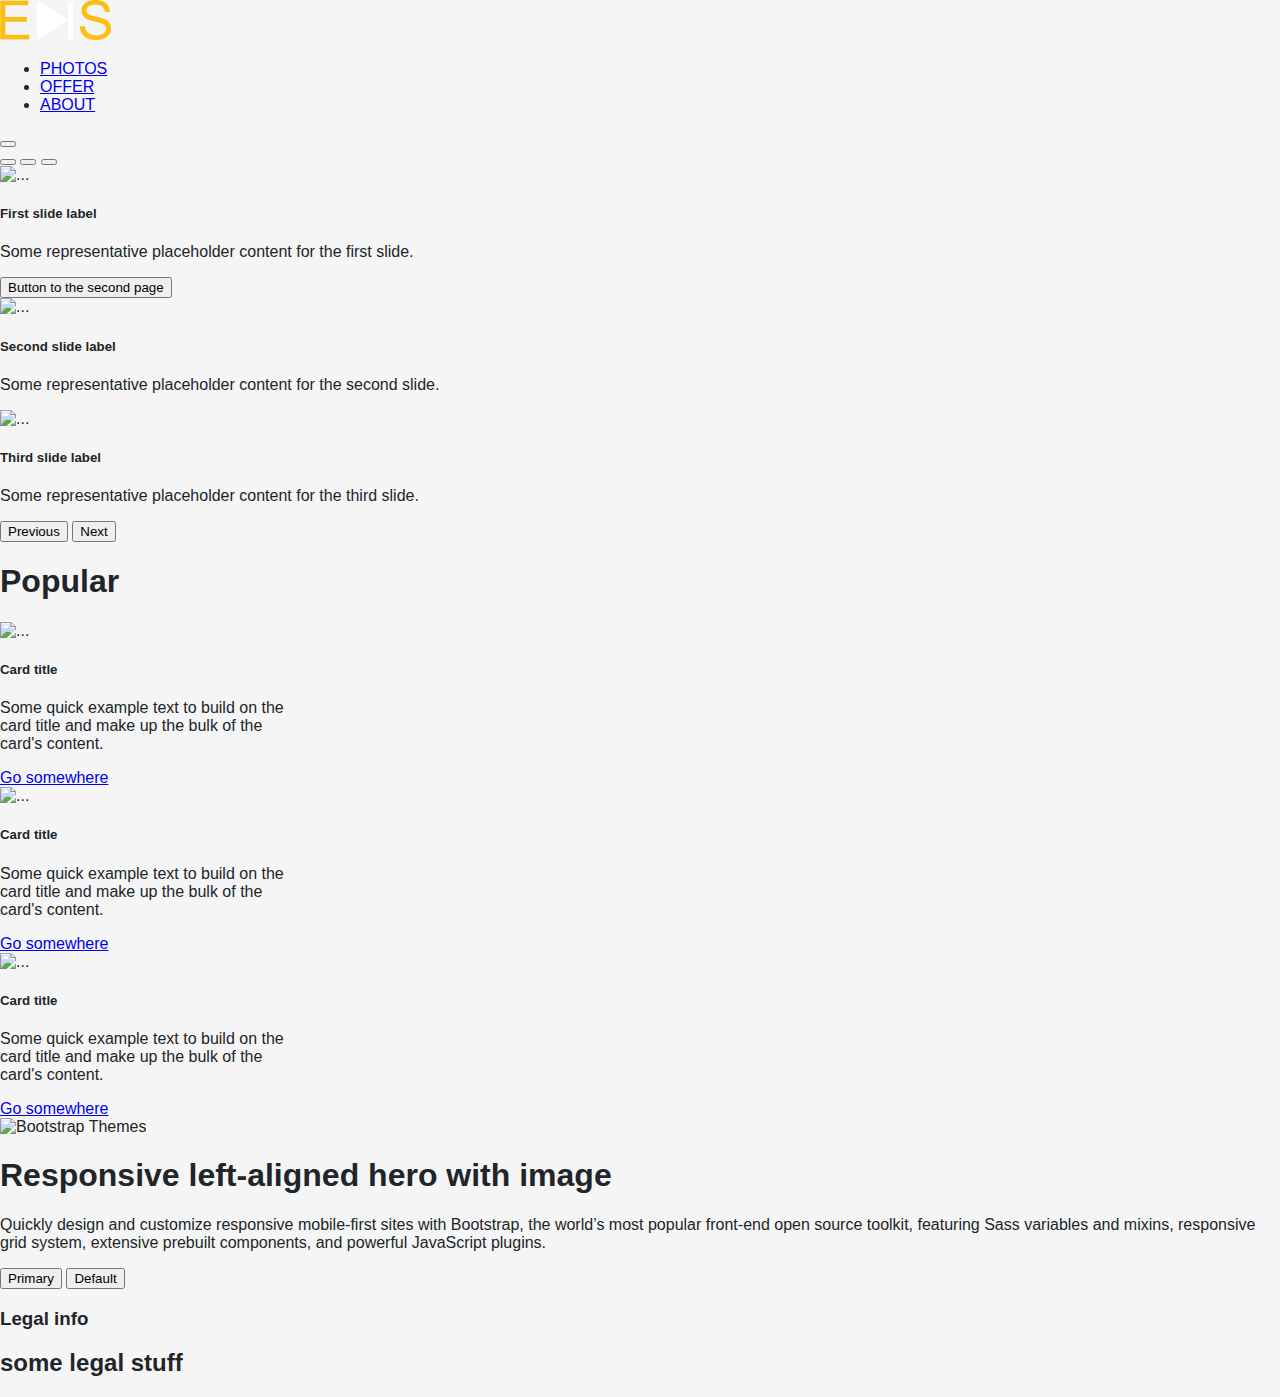
==== index.html @ c1e660cf "gfgf" ====
<!DOCTYPE html>
<html lang="en">

<head>
  <meta charset="UTF-8">
  <meta name="viewport" content="width=device-width, initial-scale=1.0">
  <title>EDIS - Electronic Data interchange Shop</title>
  <!-- favicon -->
  <link rel="shortcut icon" href="assets/img/favico.png" type="image/x-icon">

  <!-- main CSS -->
  <link rel="stylesheet" href="css/style.css">
  <!-- Bootstrap -->
  <link href="https://cdn.jsdelivr.net/npm/bootstrap@5.3.2/dist/css/bootstrap.min.css" rel="stylesheet" integrity="sha384-T3c6CoIi6uLrA9TneNEoa7RxnatzjcDSCmG1MXxSR1GAsXEV/Dwwykc2MPK8M2HN" crossorigin="anonymous">
  <script src="https://cdn.jsdelivr.net/npm/bootstrap@5.3.2/dist/js/bootstrap.bundle.min.js" integrity="sha384-C6RzsynM9kWDrMNeT87bh95OGNyZPhcTNXj1NW7RuBCsyN/o0jlpcV8Qyq46cDfL" crossorigin="anonymous" async></script>
  <!-- JQuerry -->
  <script src="https://ajax.googleapis.com/ajax/libs/jquery/3.7.1/jquery.min.js"></script>
  </head>
    
  <body>
    <!-- navbar -->
    <nav class="navbar navbar-expand-lg bg-body-tertiary" data-bs-theme="dark">
      <div class="container-xl">
        <a class="navbar-brand" href="#"><img src="/assets/img/EDIS_logo.png" height="40px"></a>
        
        <div class="display-flex justify-content-end">
        <div class="collapse navbar-collapse" id="navbarSupportedContent">
          <ul class="navbar-nav me-auto mb-2 mb-lg-0">
            <li class="nav-item">
              <a class="nav-link text-warning" href="#">PHOTOS</a>
            </li>
            <li class="nav-item">
              <a class="nav-link text-warning" href="#">OFFER</a>
            </li>
            <li class="nav-item">
              <a class="nav-link text-warning" href="#">ABOUT</a>
            </li>
          </ul>
        </div>
        <button class="navbar-toggler" type="button" data-bs-toggle="collapse" data-bs-target="#navbarSupportedContent" aria-controls="navbarSupportedContent" aria-expanded="false" aria-label="Toggle navigation">
          <span class="navbar-toggler-icon"></span>
        </button>
        </div>
      </div>
    </nav>

    <div class="container-xxl">
      <!-- hero section -->
      <div id="carouselExampleCaptions" class="carousel slide">
        <div class="carousel-indicators">
          <button type="button" data-bs-target="#carouselExampleCaptions" data-bs-slide-to="0" class="active" aria-current="true" aria-label="Slide 1"></button>
          <button type="button" data-bs-target="#carouselExampleCaptions" data-bs-slide-to="1" aria-label="Slide 2"></button>
          <button type="button" data-bs-target="#carouselExampleCaptions" data-bs-slide-to="2" aria-label="Slide 3"></button>
        </div>
        <div class="carousel-inner">
          <div class="carousel-item active">
            <img src="assets/img/christopher-gower-_aXa21cf7rY-unsplash.jpg" class="d-block w-100 c-image" alt="...">
            <div class="carousel-caption d-none d-md-block">
              <h5>First slide label</h5>
              <p>Some representative placeholder content for the first slide.</p>
              <a href="product-page.html">
                <button class="btn btn-outline-warning">Button to the second page</button>
              </a>
            </div>
          </div>
          <div class="carousel-item">
            <img src="assets/img/davide-boscolo-gz9njd0zYbQ-unsplash.jpg" class="d-block w-100 c-image" alt="...">
            <div class="carousel-caption d-none d-md-block">
              <h5>Second slide label</h5>
              <p>Some representative placeholder content for the second slide.</p>
            </div>
          </div>
          <div class="carousel-item">
            <img src="assets/img/dai-ogxlyCA1BQc-unsplash.jpg" class="d-block w-100 c-image" alt="...">
            <div class="carousel-caption d-none d-md-block">
              <h5>Third slide label</h5>
              <p>Some representative placeholder content for the third slide.</p>
            </div>
          </div>
        </div>
        <button class="carousel-control-prev" type="button" data-bs-target="#carouselExampleCaptions" data-bs-slide="prev">
          <span class="carousel-control-prev-icon" aria-hidden="true"></span>
          <span class="visually-hidden">Previous</span>
        </button>
        <button class="carousel-control-next" type="button" data-bs-target="#carouselExampleCaptions" data-bs-slide="next">
          <span class="carousel-control-next-icon" aria-hidden="true"></span>
          <span class="visually-hidden">Next</span>
        </button>
      </div>

      <div class="container-fluid py-5 row justify-content-evenly">

        <h1 class="text-center my-5">Popular</h1>

        <div class="card" style="width: 18rem;">
          <img src="/assets/img/dai-ogxlyCA1BQc-unsplash.jpg" class="card-img-top" alt="...">
          <div class="card-body">
            <h5 class="card-title">Card title</h5>
            <p class="card-text">Some quick example text to build on the card title and make up the bulk of the card's content.</p>
            <a href="#" class="btn btn-warning">Go somewhere</a>
          </div>
        </div>
        <div class="card" style="width: 18rem;">
          <img src="/assets/img/dai-ogxlyCA1BQc-unsplash.jpg" class="card-img-top" alt="...">
          <div class="card-body">
            <h5 class="card-title">Card title</h5>
            <p class="card-text">Some quick example text to build on the card title and make up the bulk of the card's content.</p>
            <a href="#" class="btn btn-warning">Go somewhere</a>
          </div>
        </div>
        <div class="card" style="width: 18rem;">
          <img src="/assets/img/dai-ogxlyCA1BQc-unsplash.jpg" class="card-img-top" alt="...">
          <div class="card-body">
            <h5 class="card-title">Card title</h5>
            <p class="card-text">Some quick example text to build on the card title and make up the bulk of the card's content.</p>
            <a href="#" class="btn btn-warning">Go somewhere</a>
          </div>
        </div>
      </div>

      <div class="container-xxl p-5">
        <div class="container px-4 py-5">
          <div class="row flex-lg-row-reverse align-items-center g-5 py-5">
            <div class="col-10 col-sm-8 col-lg-6">
              <img src="/assets/img/davide-boscolo-gz9njd0zYbQ-unsplash.jpg" class="d-block mx-lg-auto img-fluid" alt="Bootstrap Themes" width="700" height="500" loading="lazy">
            </div>
            <div class="col-lg-6">
              <h1 class="display-5 fw-bold text-body-emphasis lh-1 mb-3">Responsive left-aligned hero with image</h1>
              <p class="lead">Quickly design and customize responsive mobile-first sites with Bootstrap, the world’s most popular front-end open source toolkit, featuring Sass variables and mixins, responsive grid system, extensive prebuilt components, and powerful JavaScript plugins.</p>
              <div class="d-grid gap-2 d-md-flex justify-content-md-start">
                <button type="button" class="btn btn-warning btn-lg px-4 me-md-2">Primary</button>
                <button type="button" class="btn btn-outline-warning btn-lg px-4">Default</button>
              </div>
            </div>
          </div>
        </div>
      </div>

    </div>

    <!-- footer -->
    <div class="container-fluid bg-body-tertiary py-3" data-bs-theme="dark">
        <div class="container-xxl">
        <h3 class="text-warning">Legal info</h3>
        <h2 class="h6 text-secondary">some legal stuff</h2>
      </div>
    </div>
  </body>

</html>
---- css/style.css ----
@font-face {
    font-family: 'Poppins';
    src: url('../fonts/Poppins/Poppins-Regular.ttf') format('truetype');
    font-weight: normal;
    font-style: normal;
}

@font-face {
    font-family: 'Poppins';
    src: url('../fonts/Poppins/Poppins-Bold.ttf') format('truetype');
    font-weight: bold;
    font-style: normal;
}

@font-face {
    font-family: 'Poppins';
    src: url('../fonts/Poppins/Poppins-Italic.ttf') format('truetype');
    font-weight: normal;
    font-style: italic;
}

@font-face {
    font-family: 'Poppins';
    src: url('../fonts/Poppins/Poppins-BoldItalic.ttf') format('truetype');
    font-weight: bold;
    font-style: italic;
}

body {
    background-color: #f5f5f5;
    font-family: 'Poppins', sans-serif;
    font-size: 16px;
    color: #212529;
    margin: 0;
    padding: 0;
    overflow-x: hidden;
}
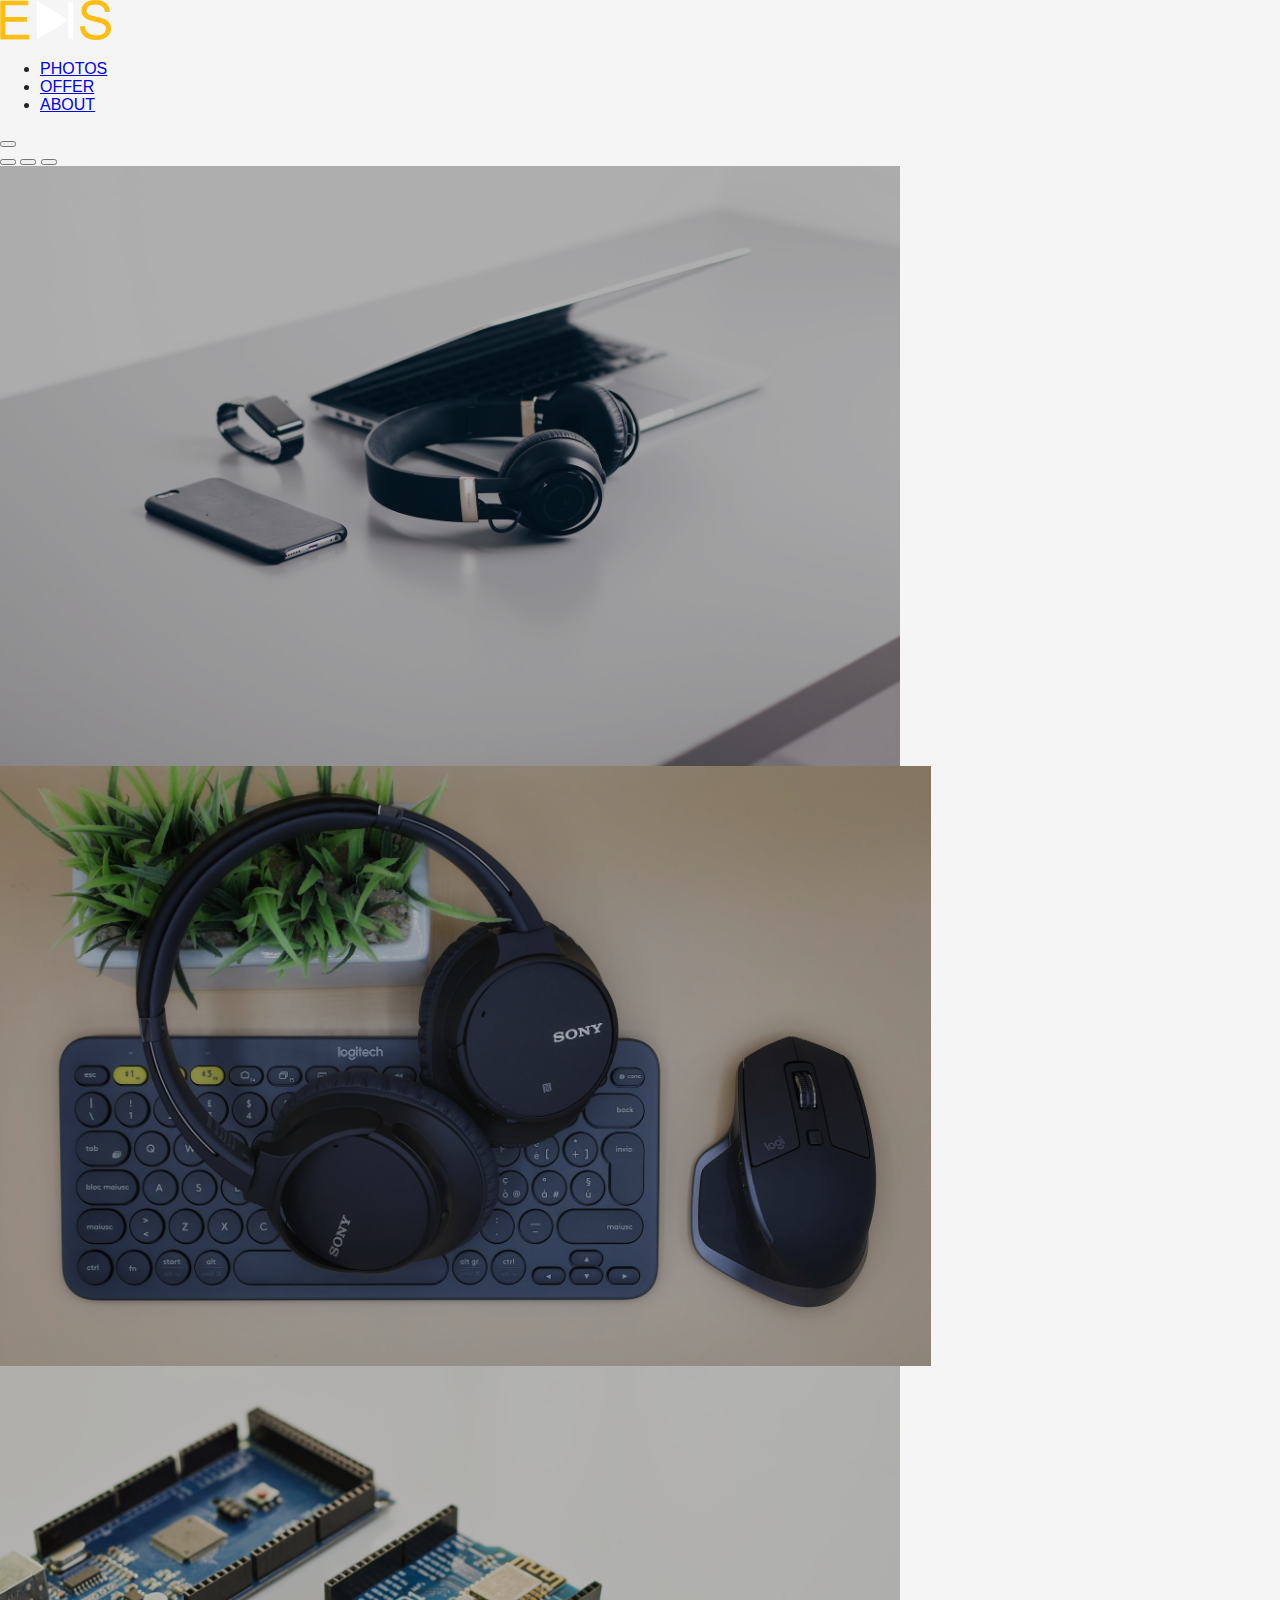
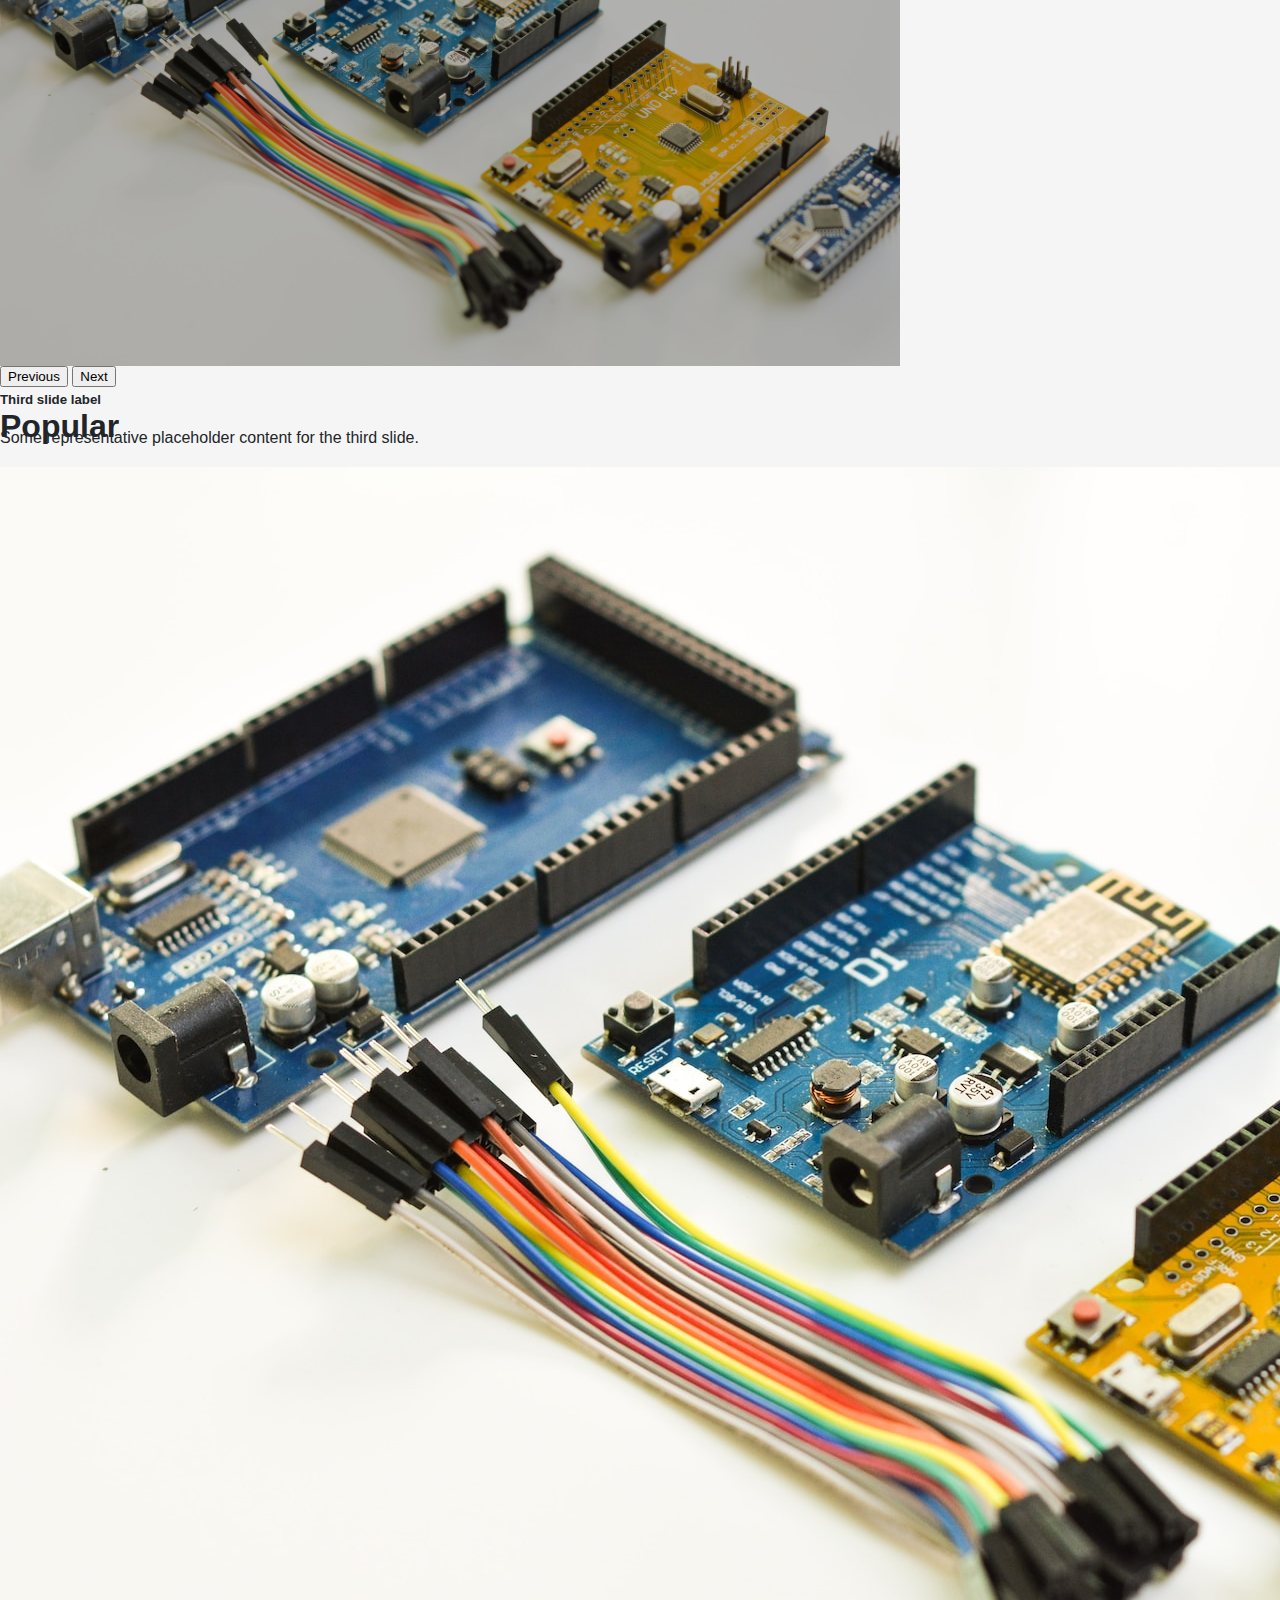
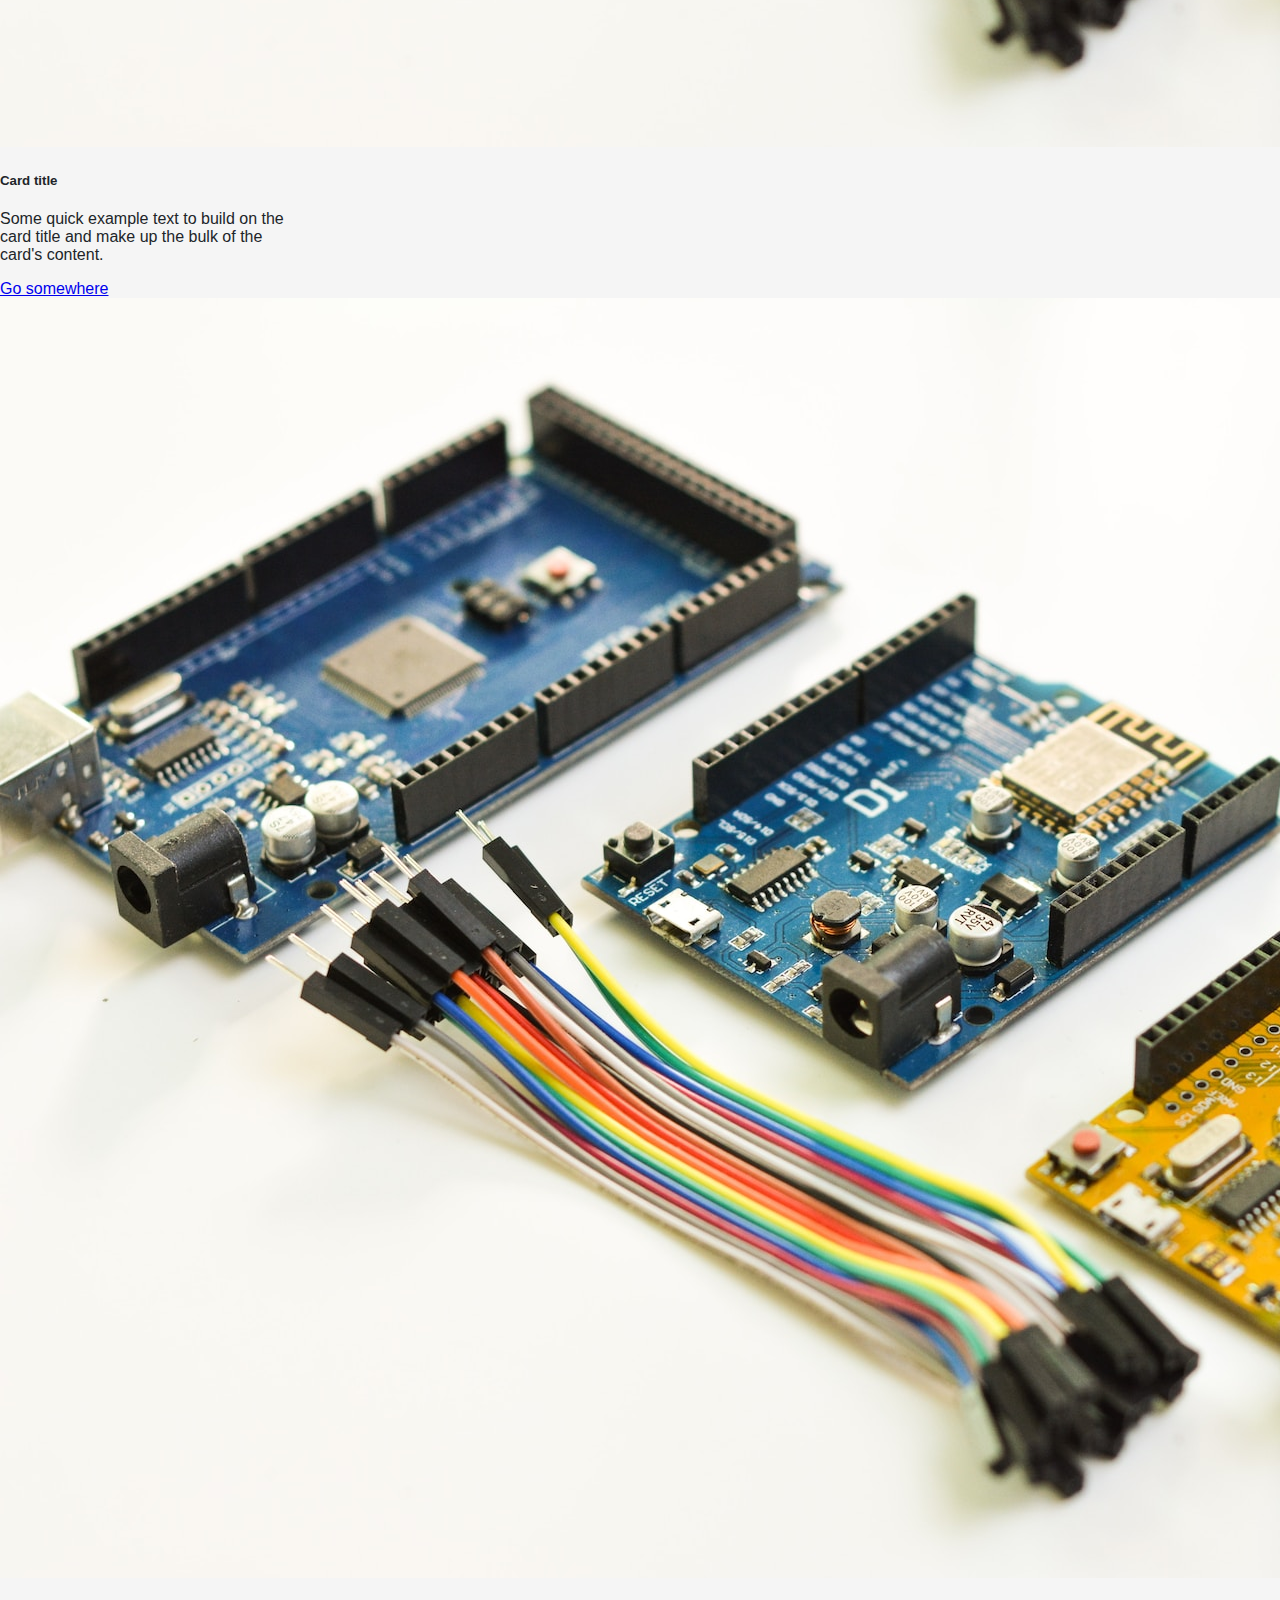
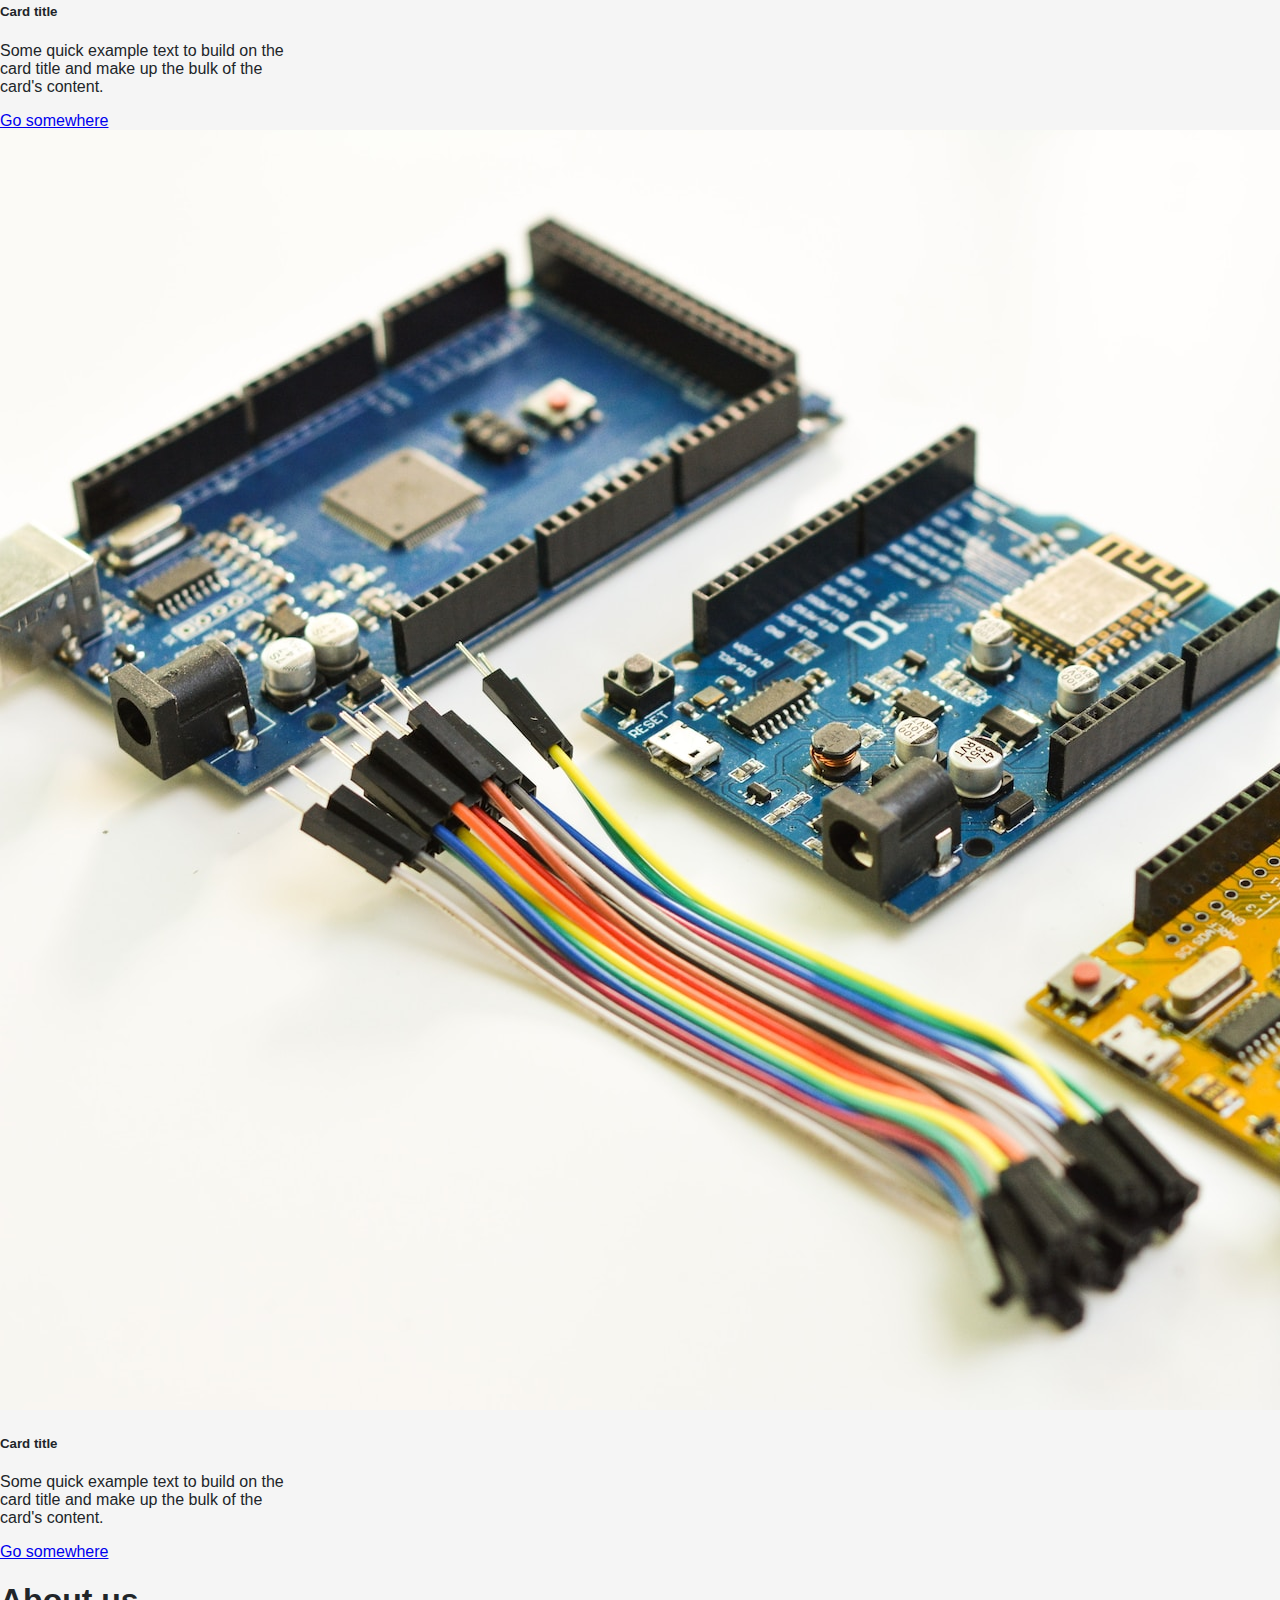
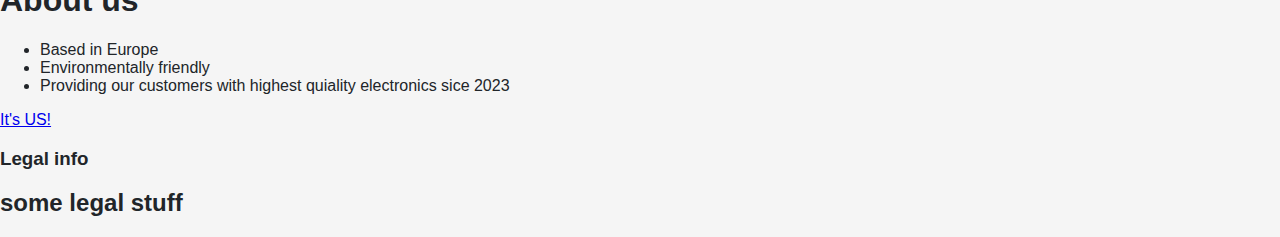
==== commit 8f684e8a: "reversed fixed-bottom" ====
--- a/index.html
+++ b/index.html
@@ -26,14 +26,14 @@
         <div class="display-flex justify-content-end">
         <div class="collapse navbar-collapse" id="navbarSupportedContent">
           <ul class="navbar-nav me-auto mb-2 mb-lg-0">
-            <li class="nav-item">
-              <a class="nav-link text-warning" href="#">PHOTOS</a>
+            <li class="nav-item lead">
+              <a class="nav-link n-item text-warning" href="#">PHOTOS</a>
             </li>
-            <li class="nav-item">
-              <a class="nav-link text-warning" href="#">OFFER</a>
+            <li class="nav-item lead">
+              <a class="nav-link n-item text-warning" href="#">OFFER</a>
             </li>
-            <li class="nav-item">
-              <a class="nav-link text-warning" href="#">ABOUT</a>
+            <li class="nav-item lead">
+              <a class="nav-link n-item text-warning" href="#">ABOUT</a>
             </li>
           </ul>
         </div>
@@ -56,10 +56,10 @@
           <div class="carousel-item active">
             <img src="assets/img/christopher-gower-_aXa21cf7rY-unsplash.jpg" class="d-block w-100 c-image" alt="...">
             <div class="carousel-caption d-none d-md-block">
-              <h5>First slide label</h5>
-              <p>Some representative placeholder content for the first slide.</p>
+              <h5>World-class seller!</h5>
+              <p class="my-1">The data shows that YOU can trust US</p>
               <a href="product-page.html">
-                <button class="btn btn-outline-warning">Button to the second page</button>
+                <button class="btn btn-lg btn-outline-warning my-3">Learn more</button>
               </a>
             </div>
           </div>
@@ -90,7 +90,7 @@
 
       <div class="container-fluid py-5 row justify-content-evenly">
 
-        <h1 class="text-center my-5">Popular</h1>
+        <h1 class="text-center my-5 display-1">Popular</h1>
 
         <div class="card" style="width: 18rem;">
           <img src="/assets/img/dai-ogxlyCA1BQc-unsplash.jpg" class="card-img-top" alt="...">
@@ -120,18 +120,14 @@
 
       <div class="container-xxl p-5">
         <div class="container px-4 py-5">
-          <div class="row flex-lg-row-reverse align-items-center g-5 py-5">
-            <div class="col-10 col-sm-8 col-lg-6">
-              <img src="/assets/img/davide-boscolo-gz9njd0zYbQ-unsplash.jpg" class="d-block mx-lg-auto img-fluid" alt="Bootstrap Themes" width="700" height="500" loading="lazy">
-            </div>
-            <div class="col-lg-6">
-              <h1 class="display-5 fw-bold text-body-emphasis lh-1 mb-3">Responsive left-aligned hero with image</h1>
-              <p class="lead">Quickly design and customize responsive mobile-first sites with Bootstrap, the world’s most popular front-end open source toolkit, featuring Sass variables and mixins, responsive grid system, extensive prebuilt components, and powerful JavaScript plugins.</p>
-              <div class="d-grid gap-2 d-md-flex justify-content-md-start">
-                <button type="button" class="btn btn-warning btn-lg px-4 me-md-2">Primary</button>
-                <button type="button" class="btn btn-outline-warning btn-lg px-4">Default</button>
-              </div>
-            </div>
+          <div class="b-img rounded display-flex p-5">
+            <h1 class="display-1 text-light">About us</h1>
+            <ul class="text-light h2">
+              <li>Based in Europe</li>
+              <li>Environmentally friendly</li>
+              <li>Providing our customers with highest quiality electronics sice 2023</li>
+            </ul>
+            <a href="#" class="btn btn-lg btn-warning my-5">It's US!</a>
           </div>
         </div>
       </div>
--- a/css/style.css
+++ b/css/style.css
@@ -34,4 +34,14 @@
     margin: 0;
     padding: 0;
     overflow-x: hidden;
+}
+
+.carousel-item {
+    height: 600px;
+}
+
+.c-image {
+    height: 100%;
+    object-fit: cover;
+    filter: brightness(0.7);
 }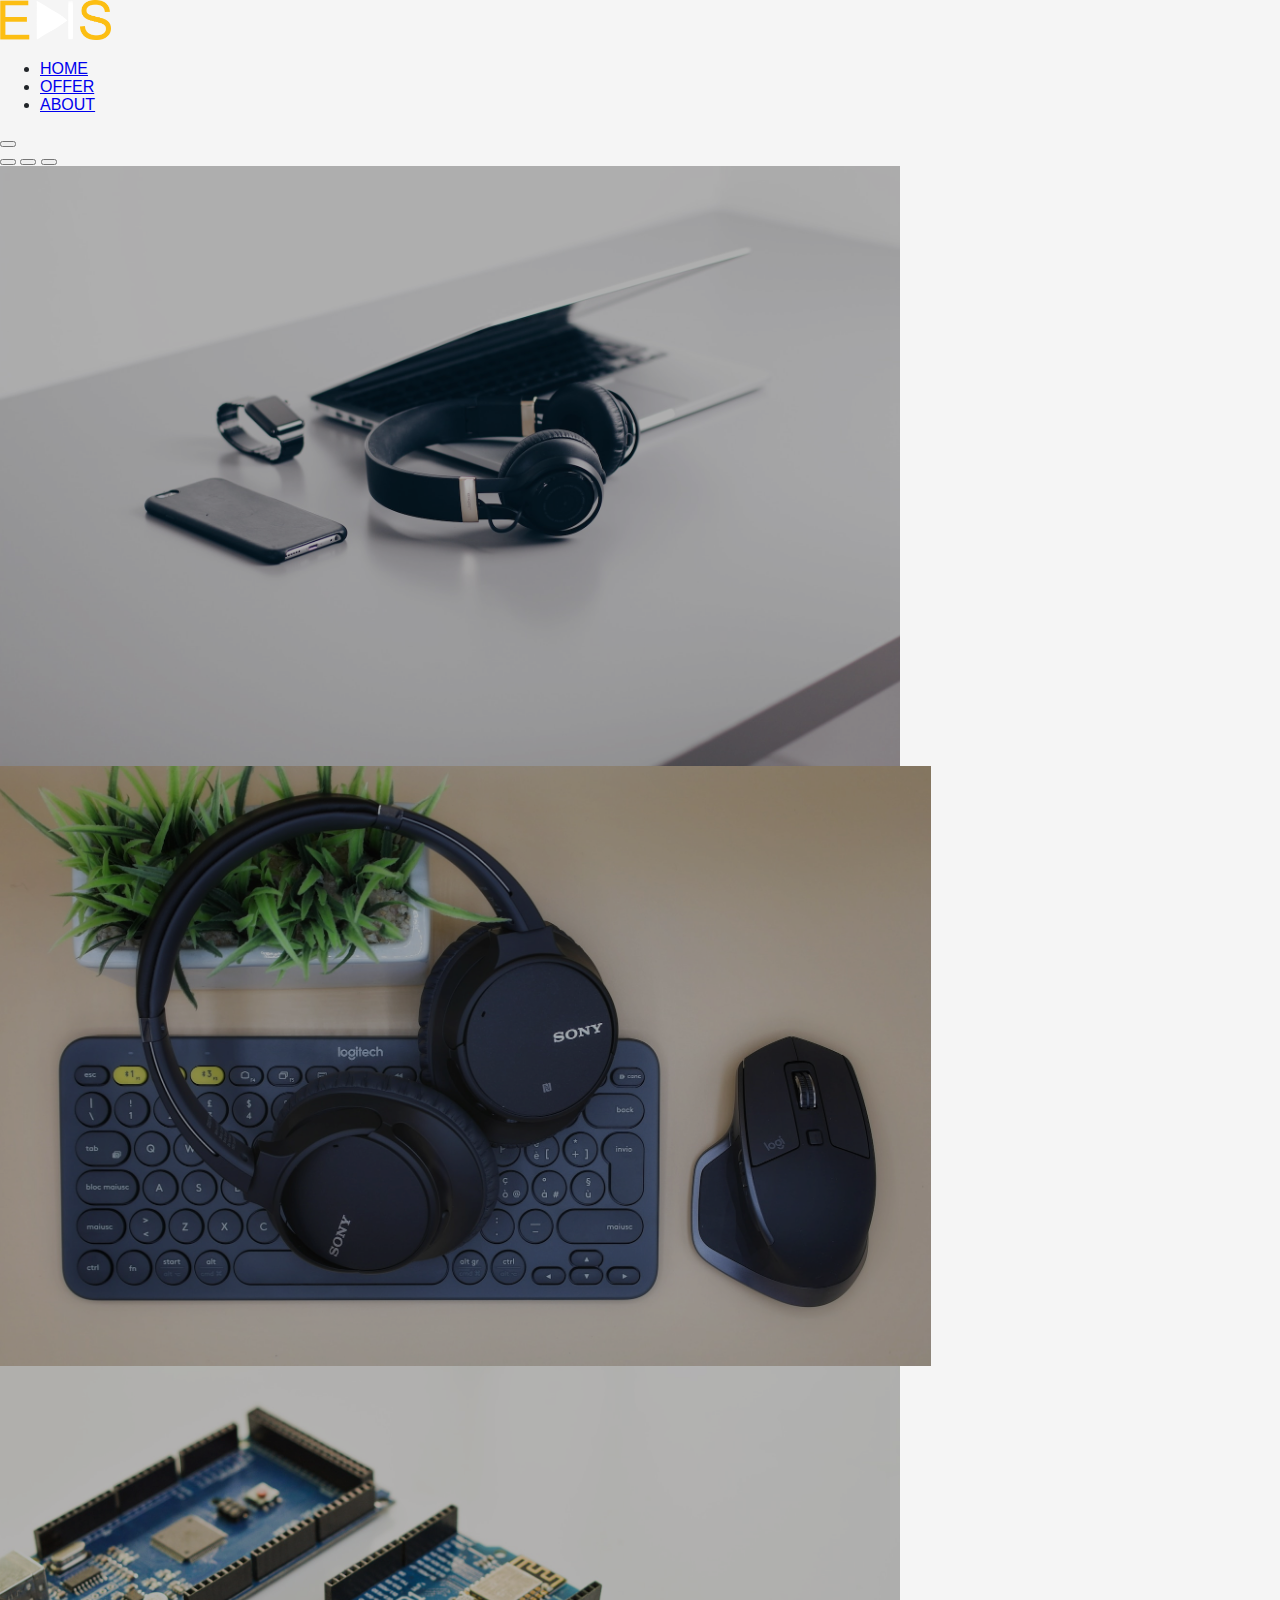
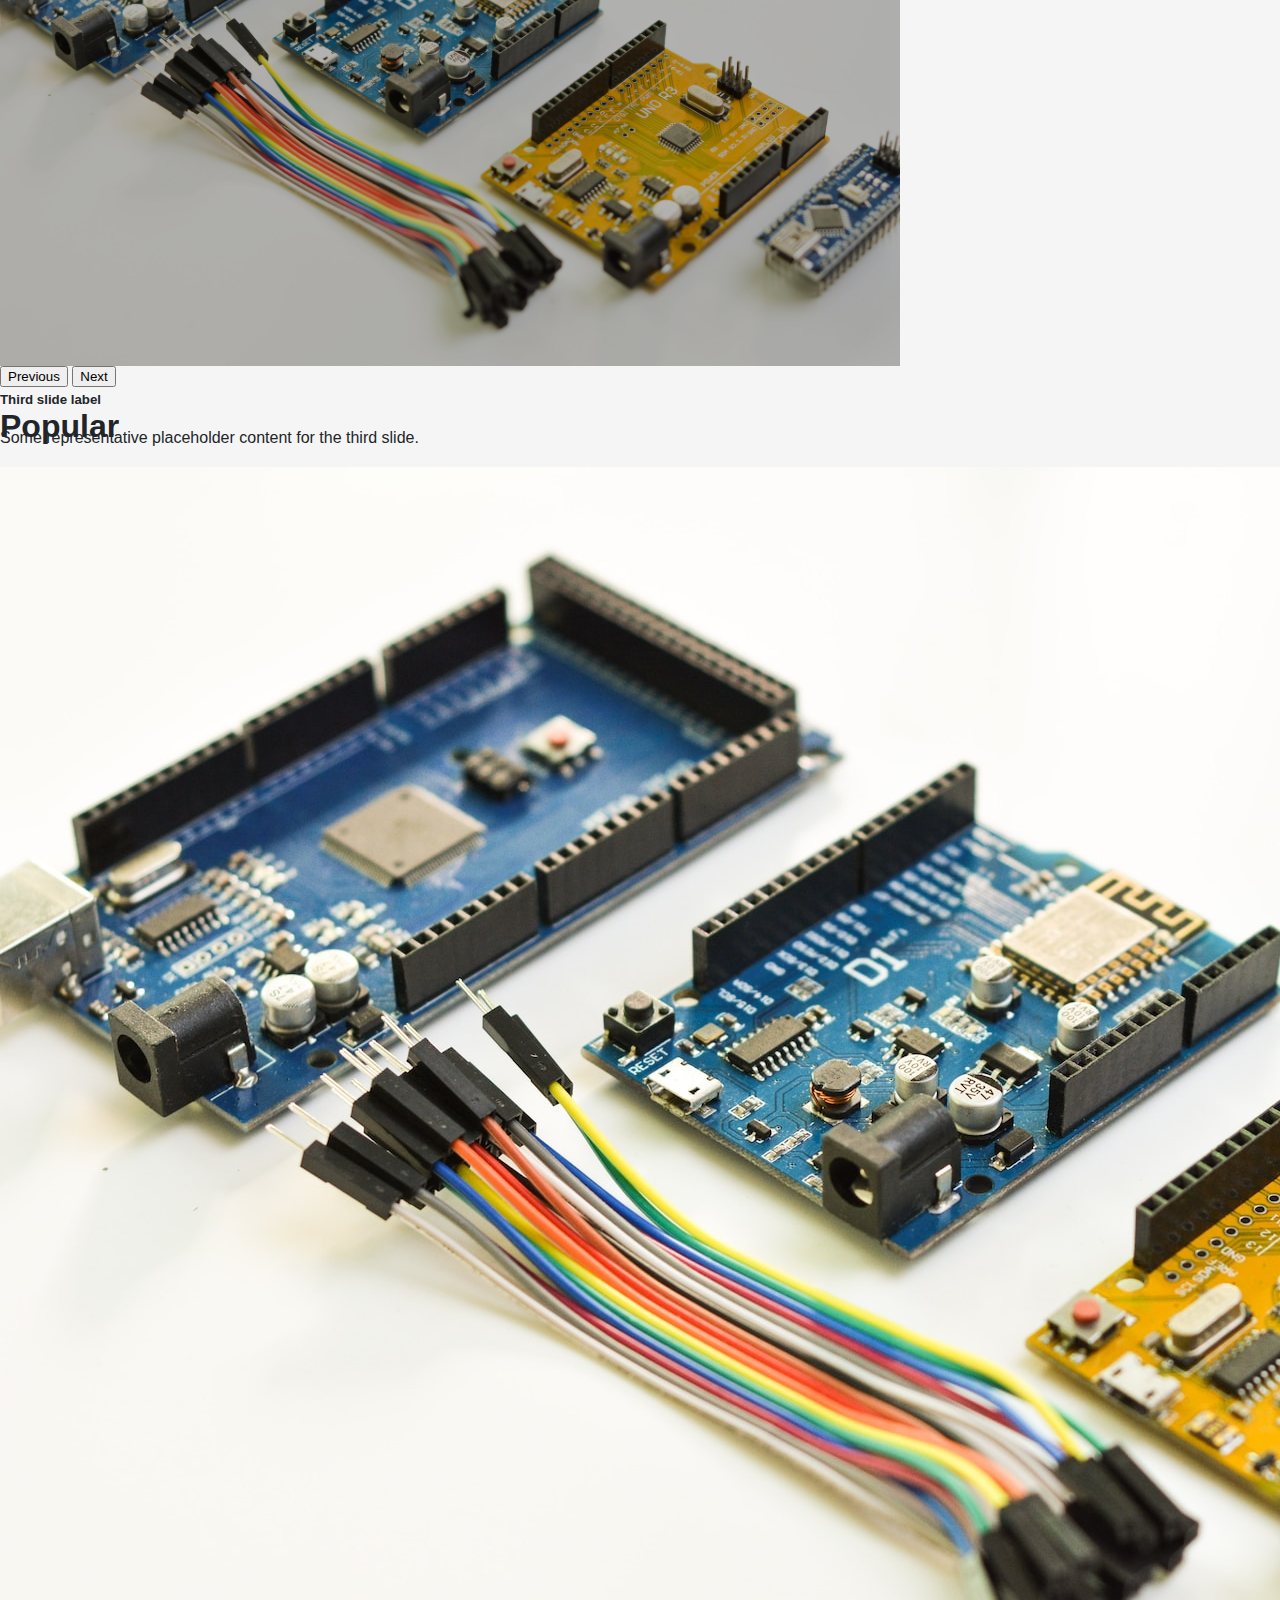
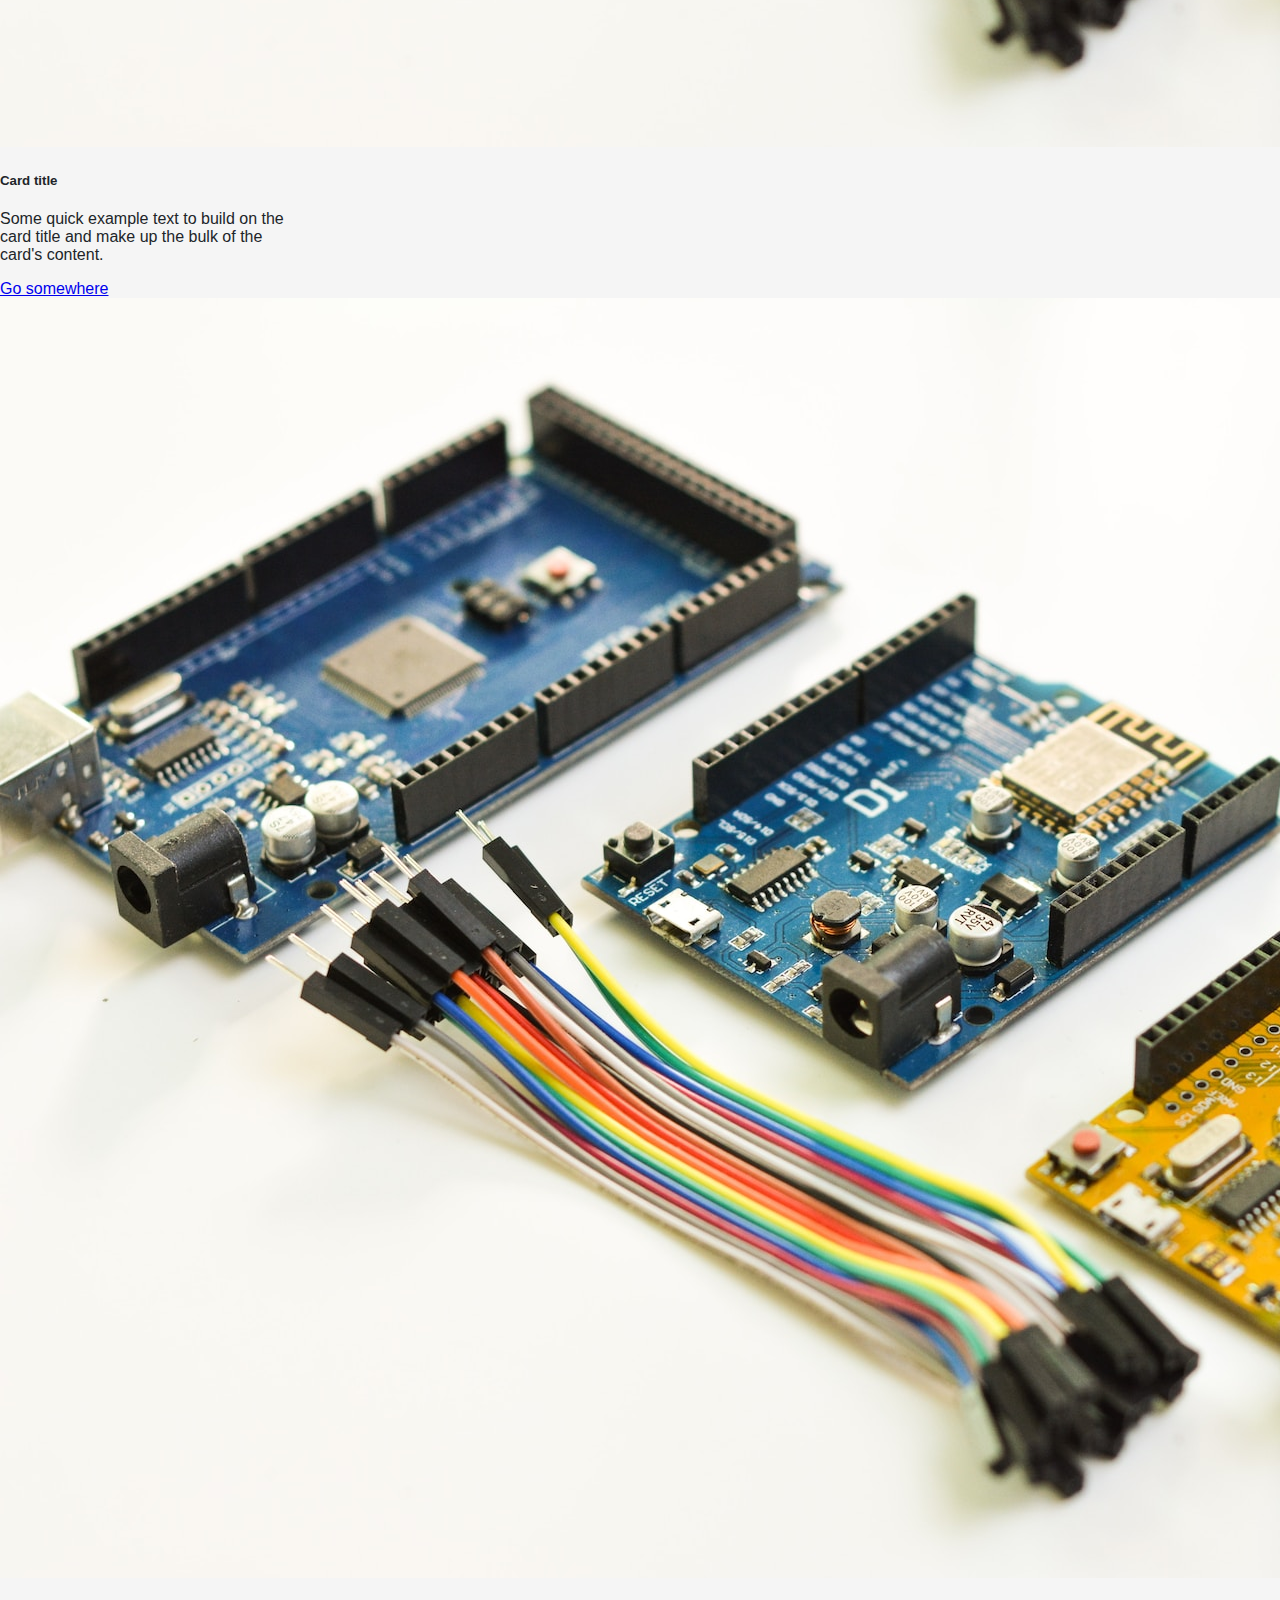
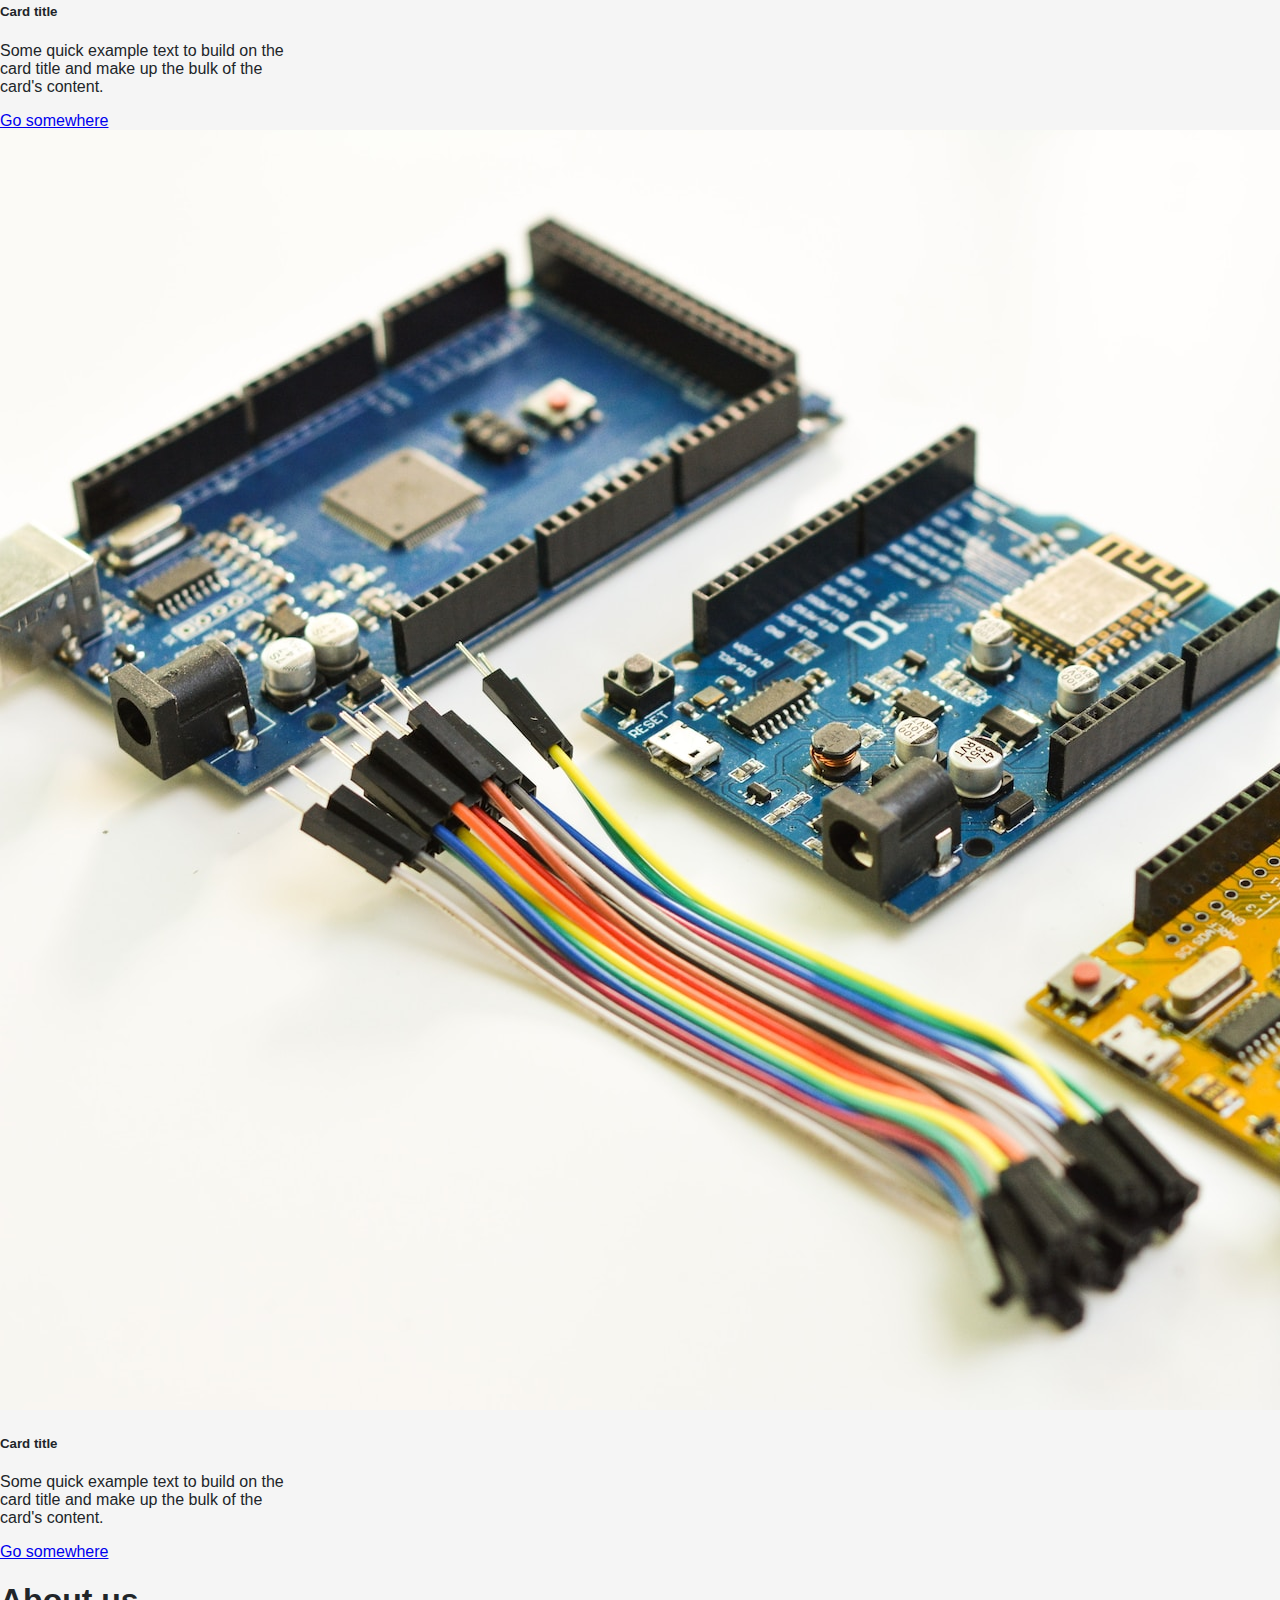
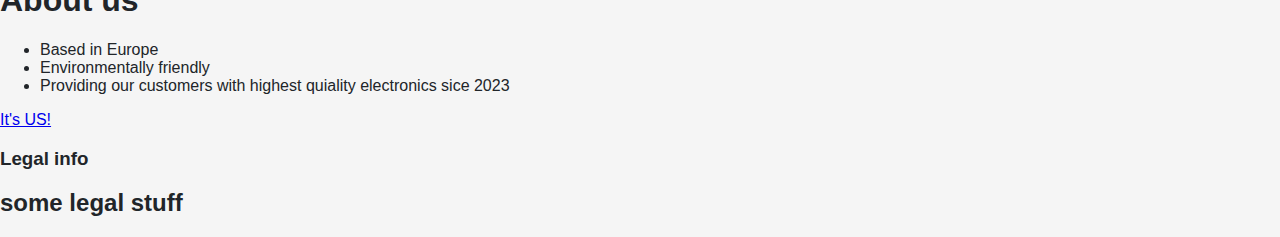
==== commit ca9c8bf4: "changed photos to home in navbars" ====
--- a/index.html
+++ b/index.html
@@ -21,19 +21,19 @@
     <!-- navbar -->
     <nav class="navbar navbar-expand-lg bg-body-tertiary" data-bs-theme="dark">
       <div class="container-xl">
-        <a class="navbar-brand" href="#"><img src="/assets/img/EDIS_logo.png" height="40px"></a>
+        <a class="navbar-brand" href="/index.html"><img src="/assets/img/EDIS_logo.png" height="40px"></a>
         
         <div class="display-flex justify-content-end">
         <div class="collapse navbar-collapse" id="navbarSupportedContent">
           <ul class="navbar-nav me-auto mb-2 mb-lg-0">
             <li class="nav-item lead">
-              <a class="nav-link n-item text-warning" href="#">PHOTOS</a>
+              <a class="nav-link n-item text-warning" href="/index.html">HOME</a>
             </li>
             <li class="nav-item lead">
-              <a class="nav-link n-item text-warning" href="#">OFFER</a>
+              <a class="nav-link n-item text-warning" href="/product-page.html">OFFER</a>
             </li>
             <li class="nav-item lead">
-              <a class="nav-link n-item text-warning" href="#">ABOUT</a>
+              <a class="nav-link n-item text-warning" href="/about.html">ABOUT</a>
             </li>
           </ul>
         </div>
@@ -127,7 +127,7 @@
               <li>Environmentally friendly</li>
               <li>Providing our customers with highest quiality electronics sice 2023</li>
             </ul>
-            <a href="#" class="btn btn-lg btn-warning my-5">It's US!</a>
+            <a href="/about.html" class="btn btn-lg btn-warning my-5">It's US!</a>
           </div>
         </div>
       </div>
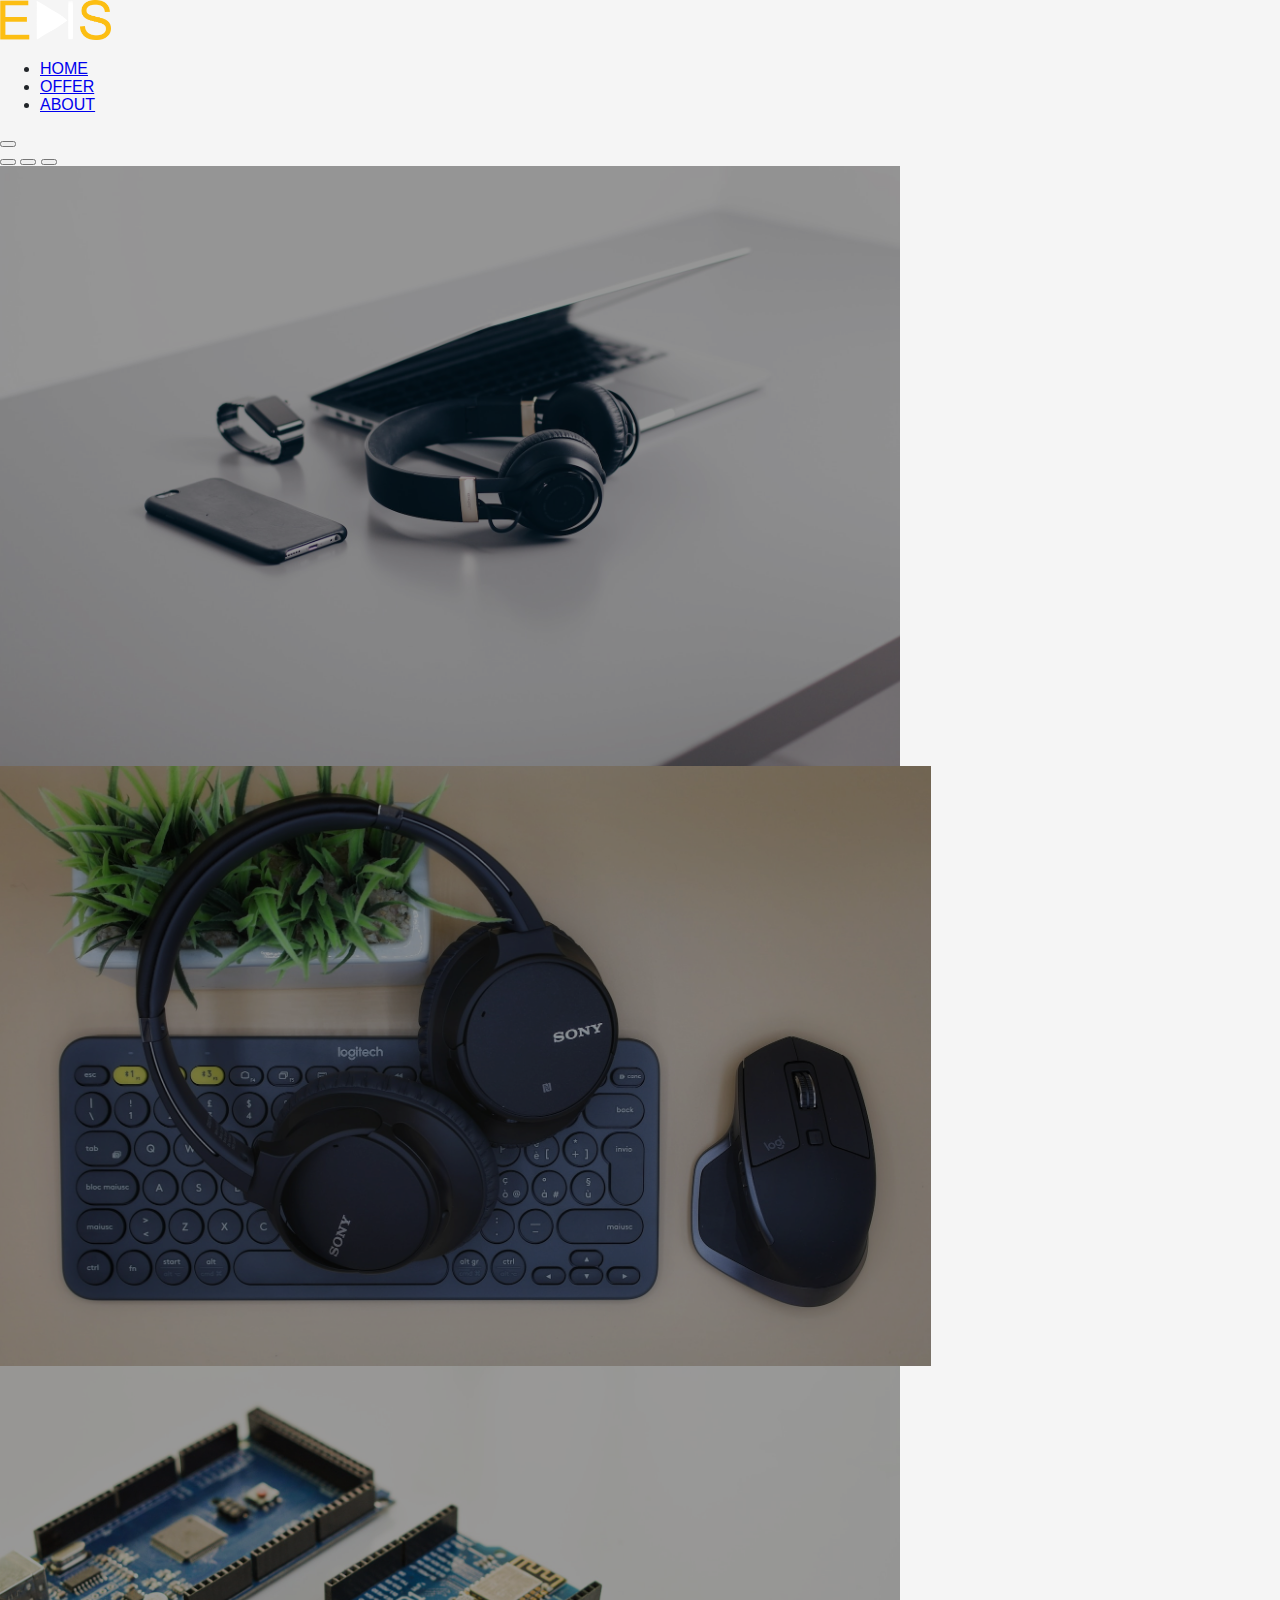
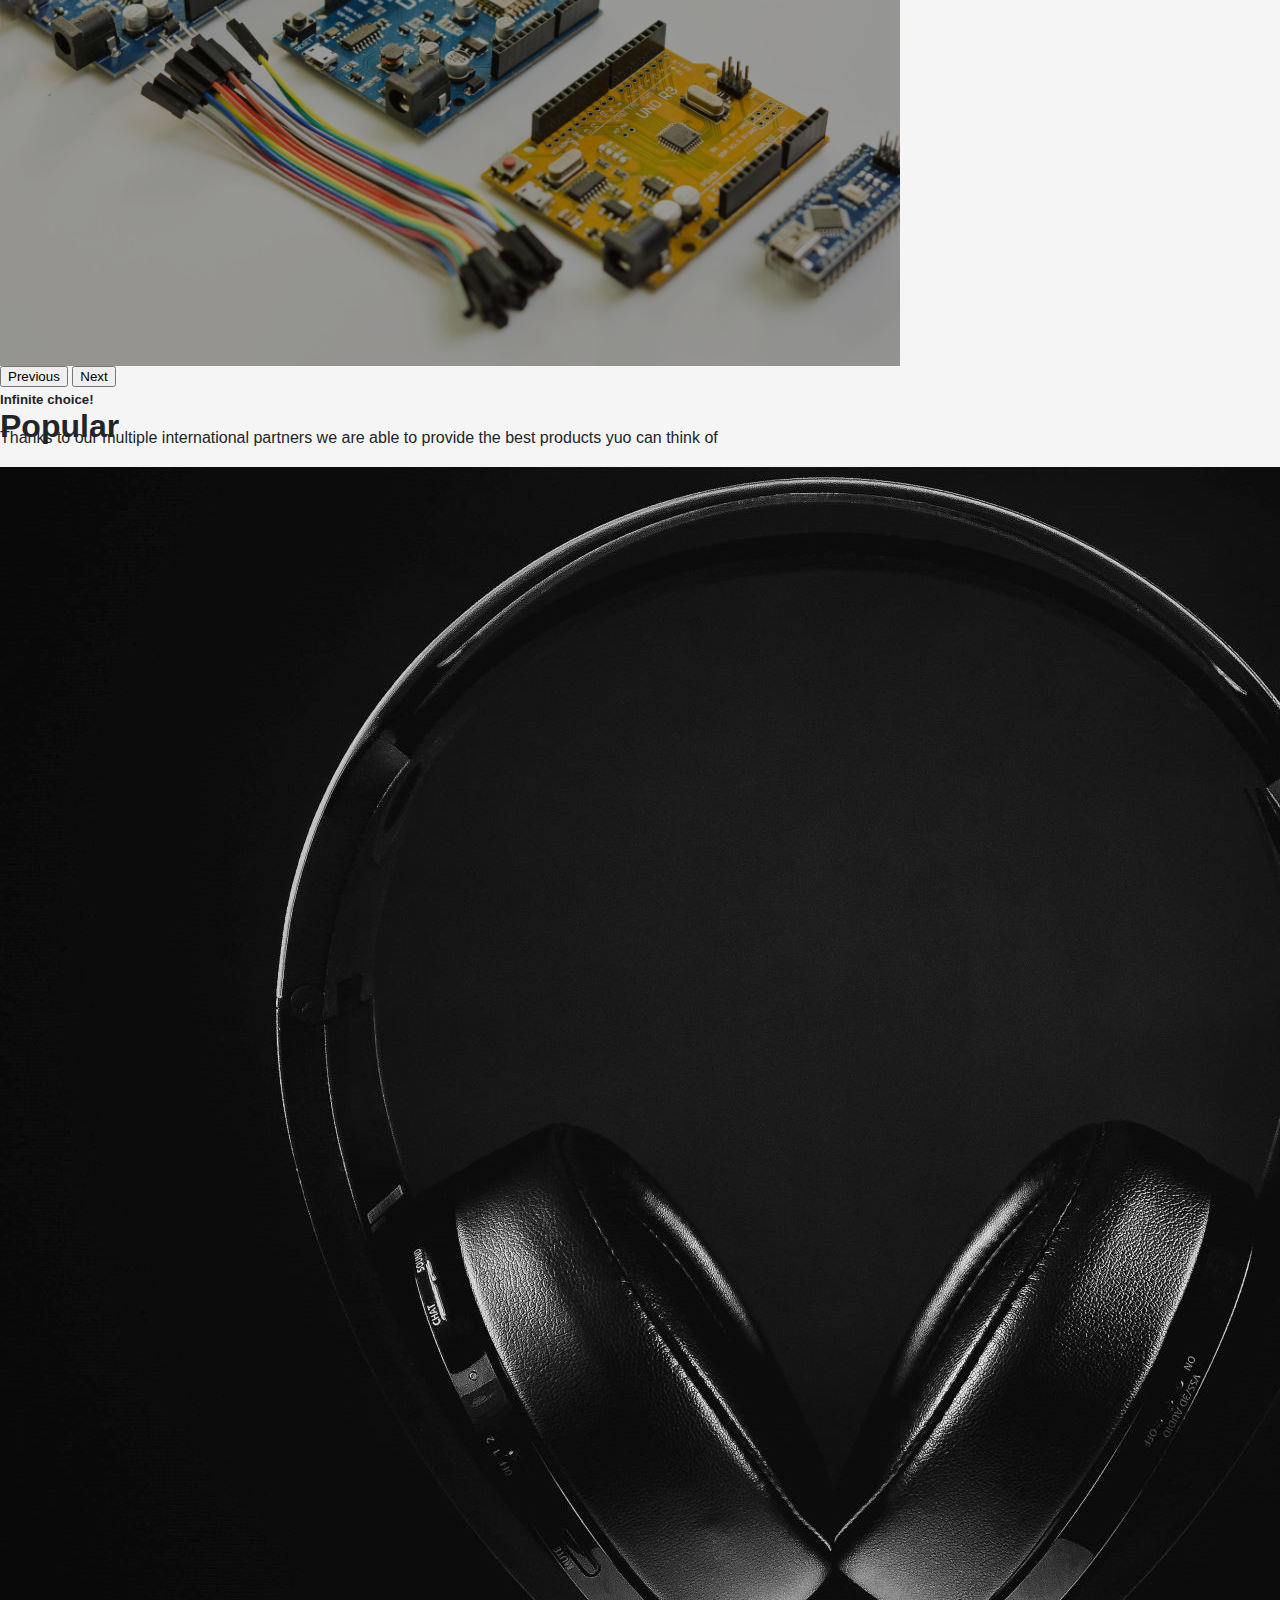
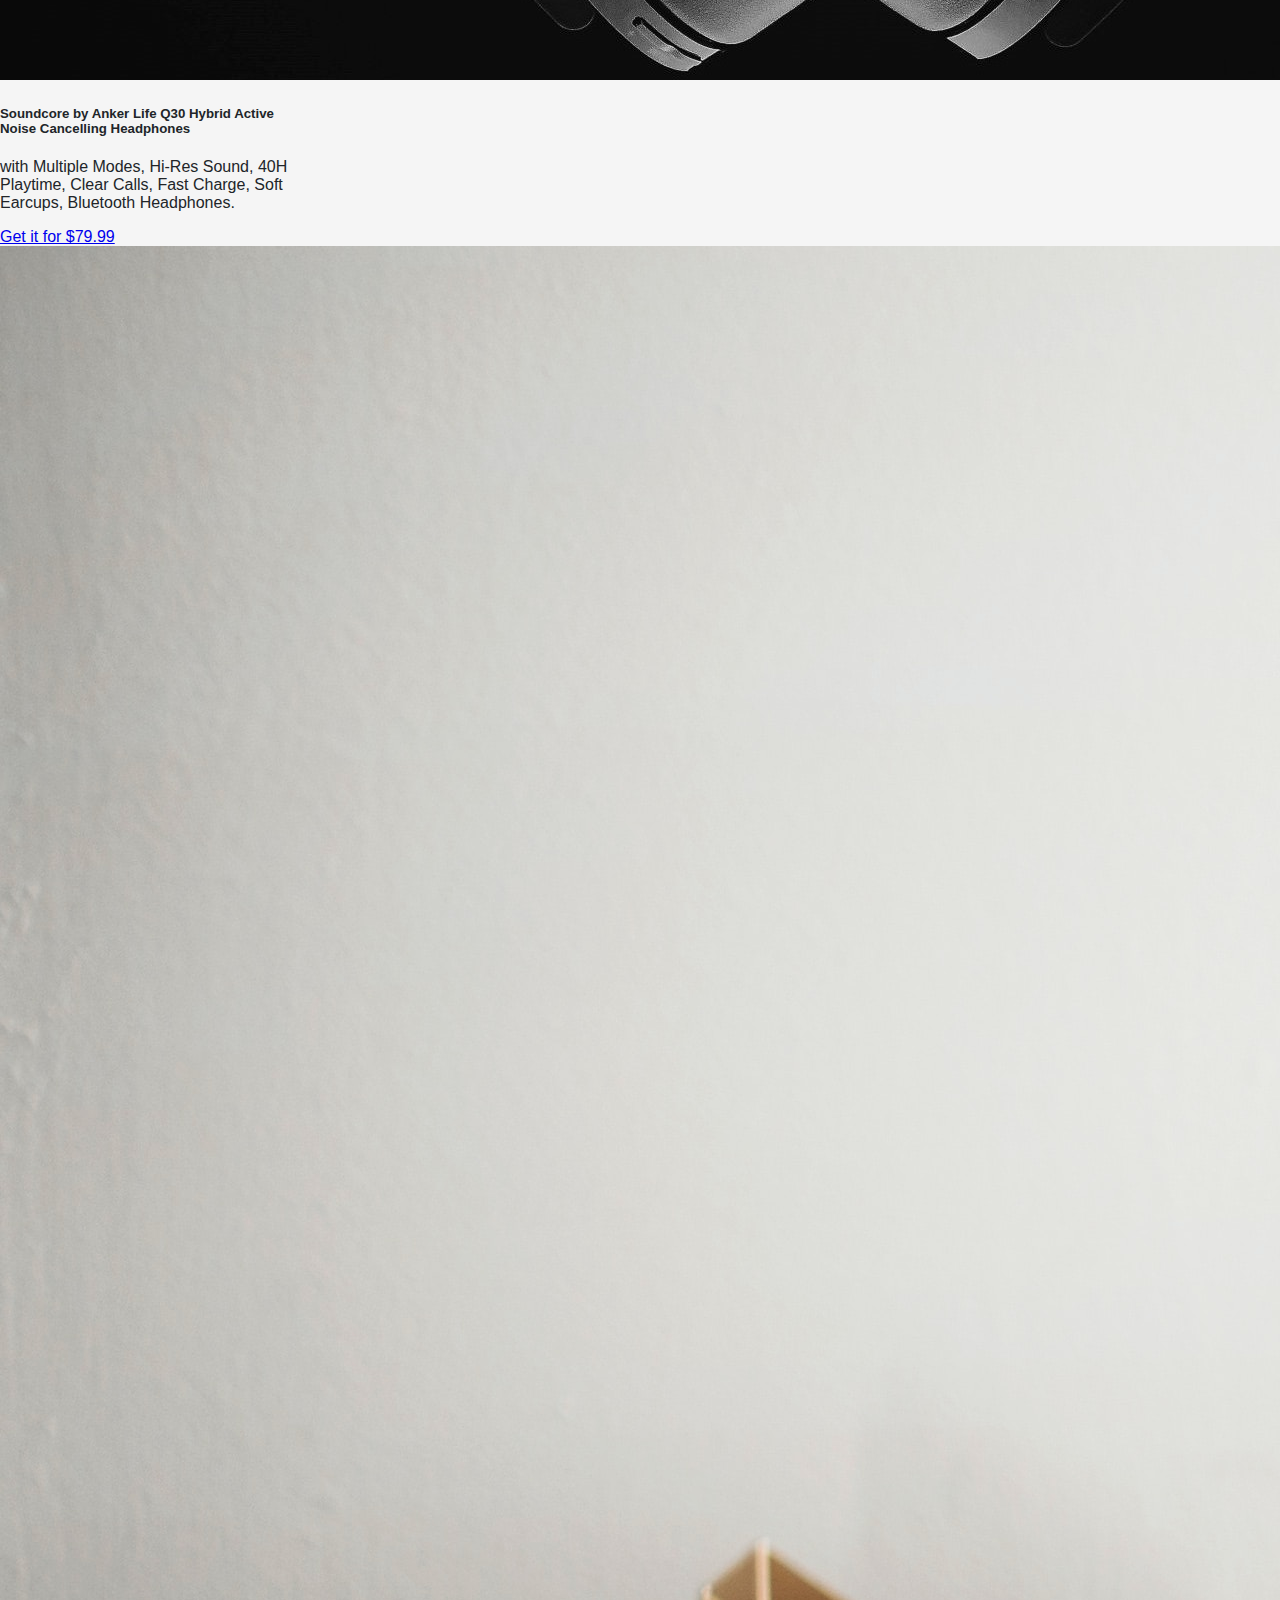
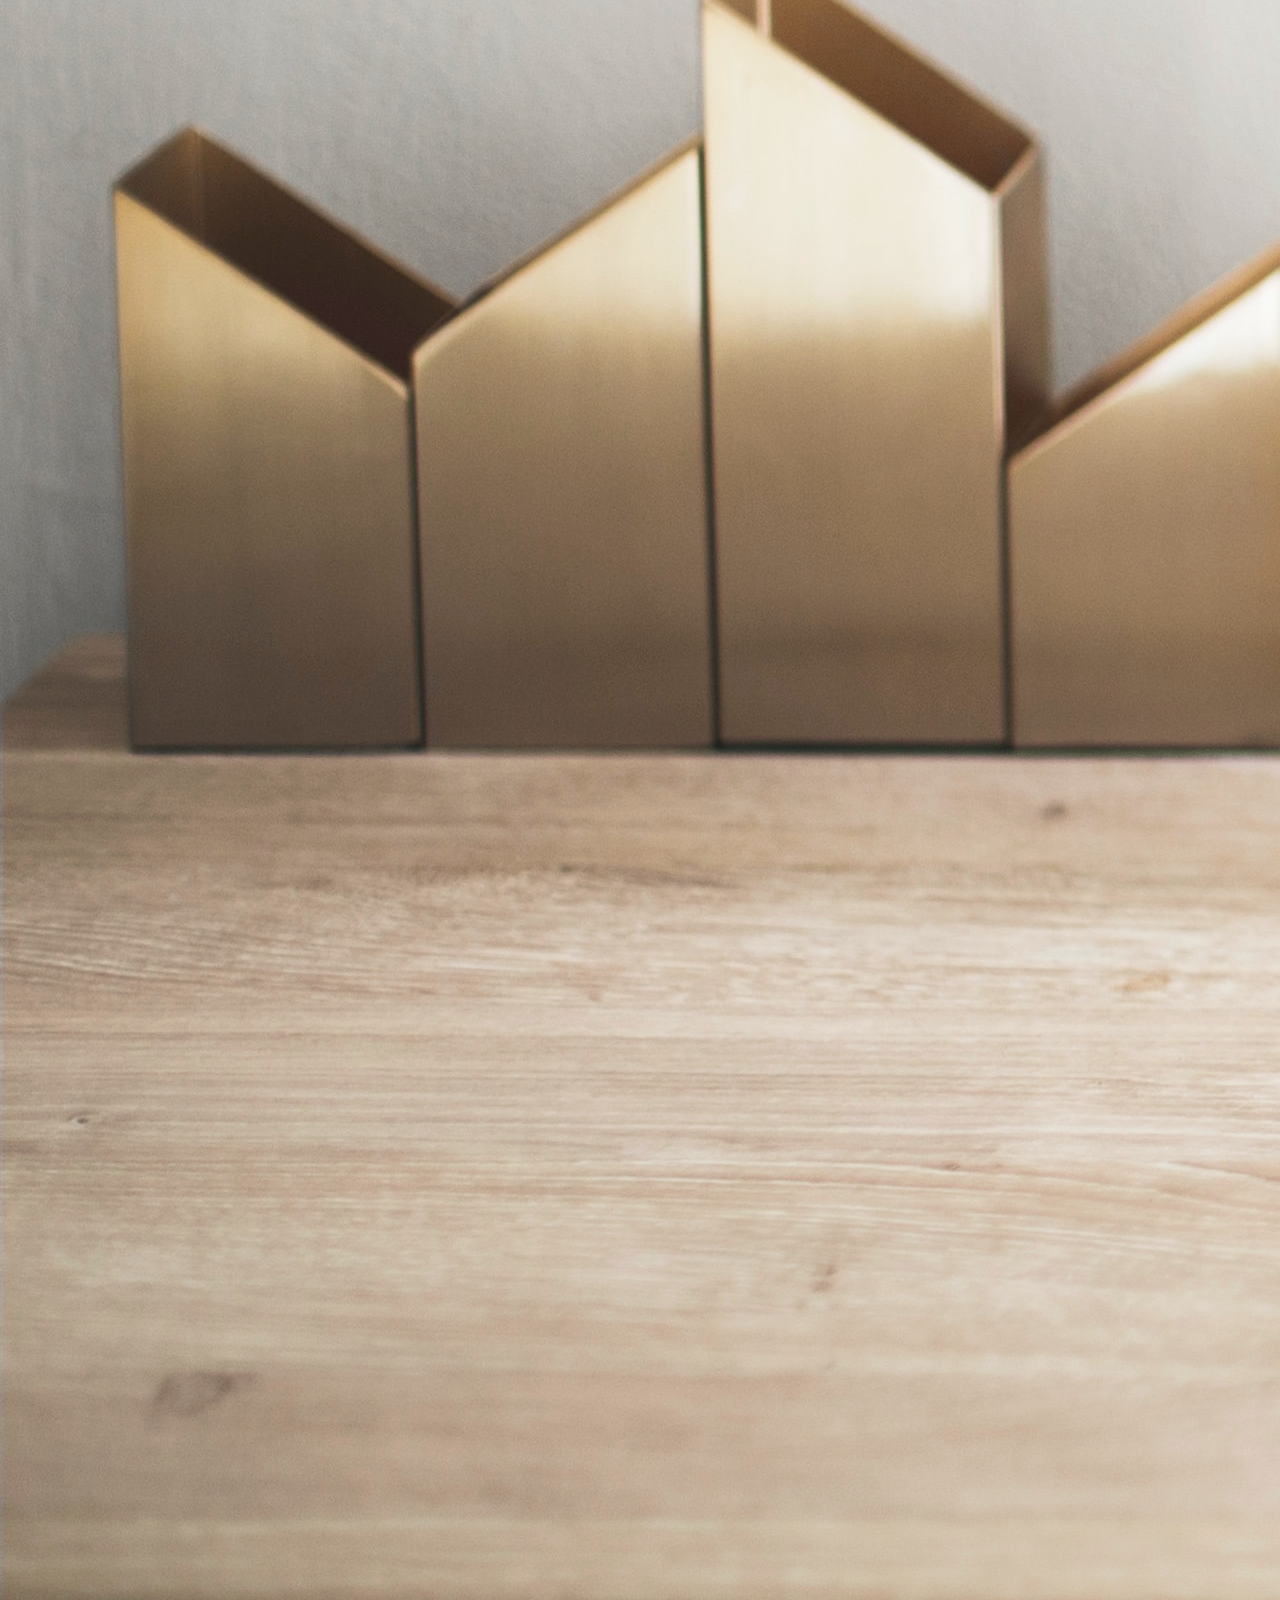
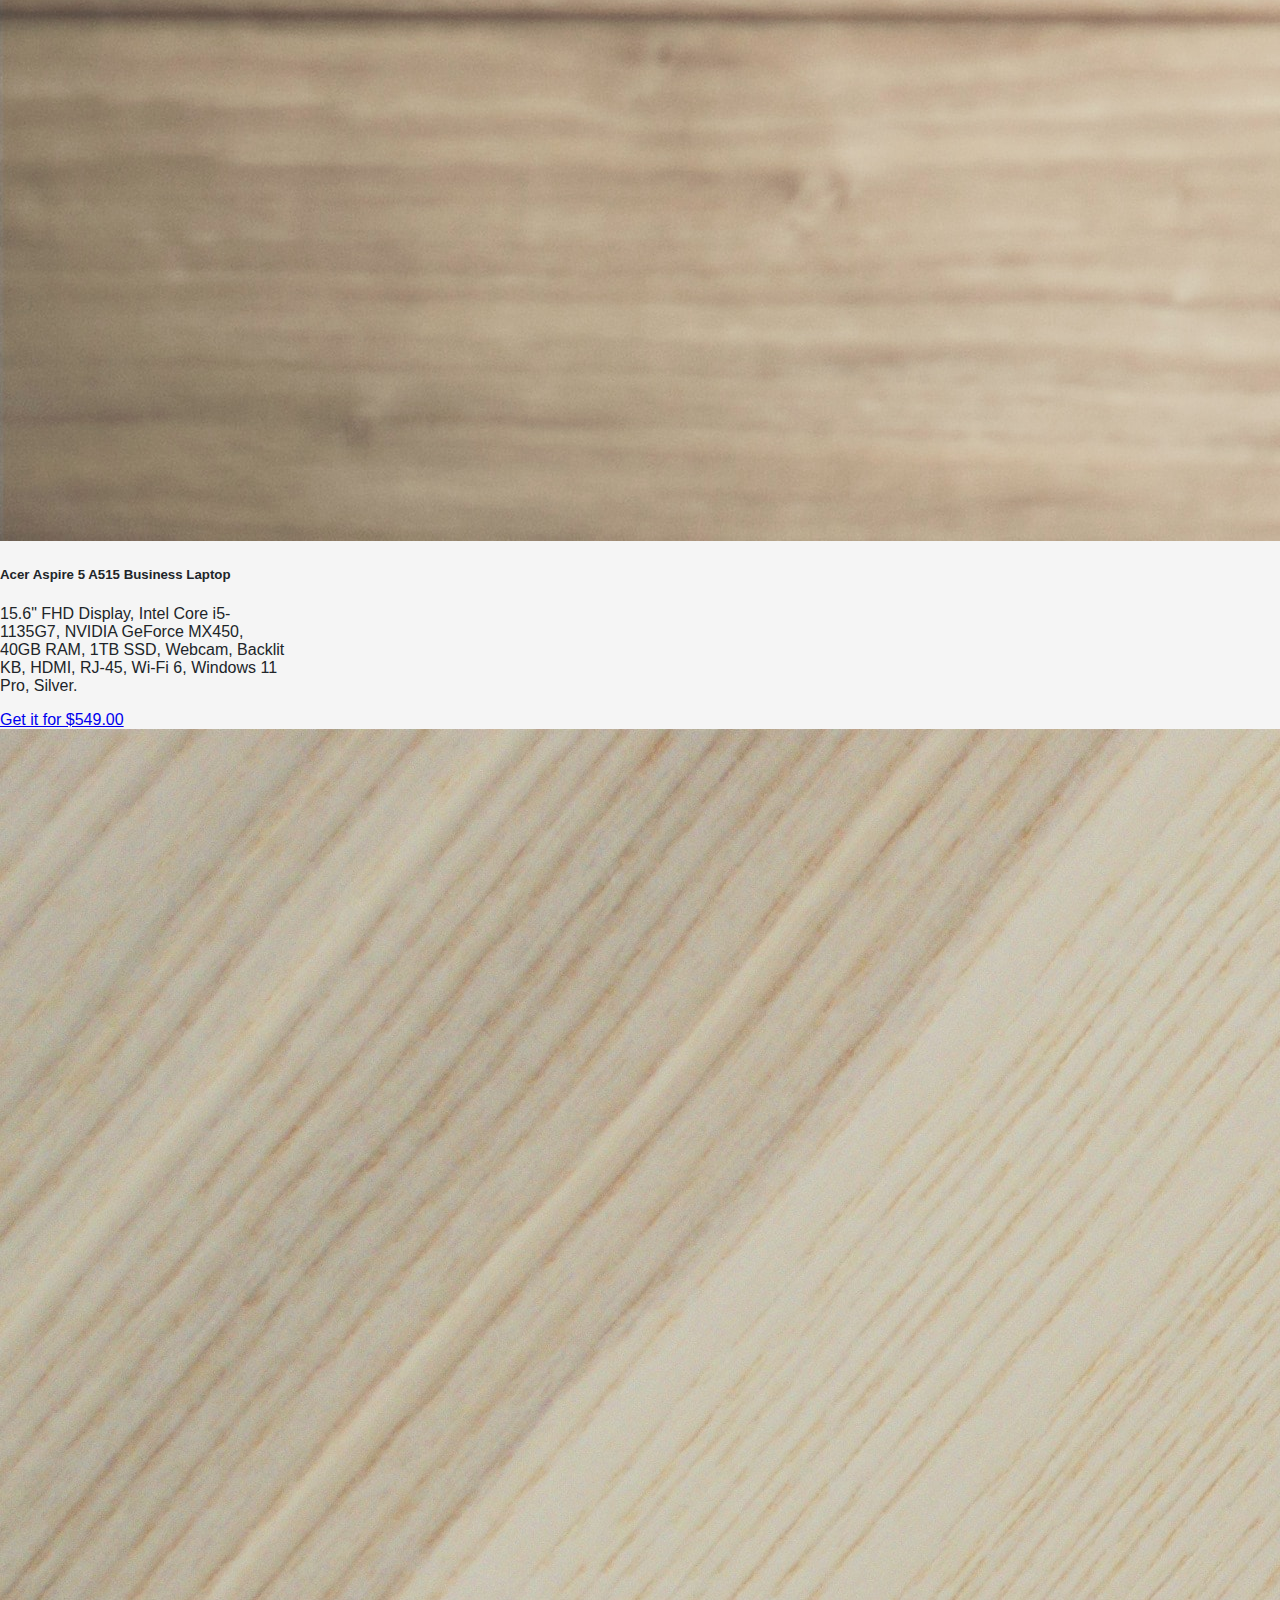
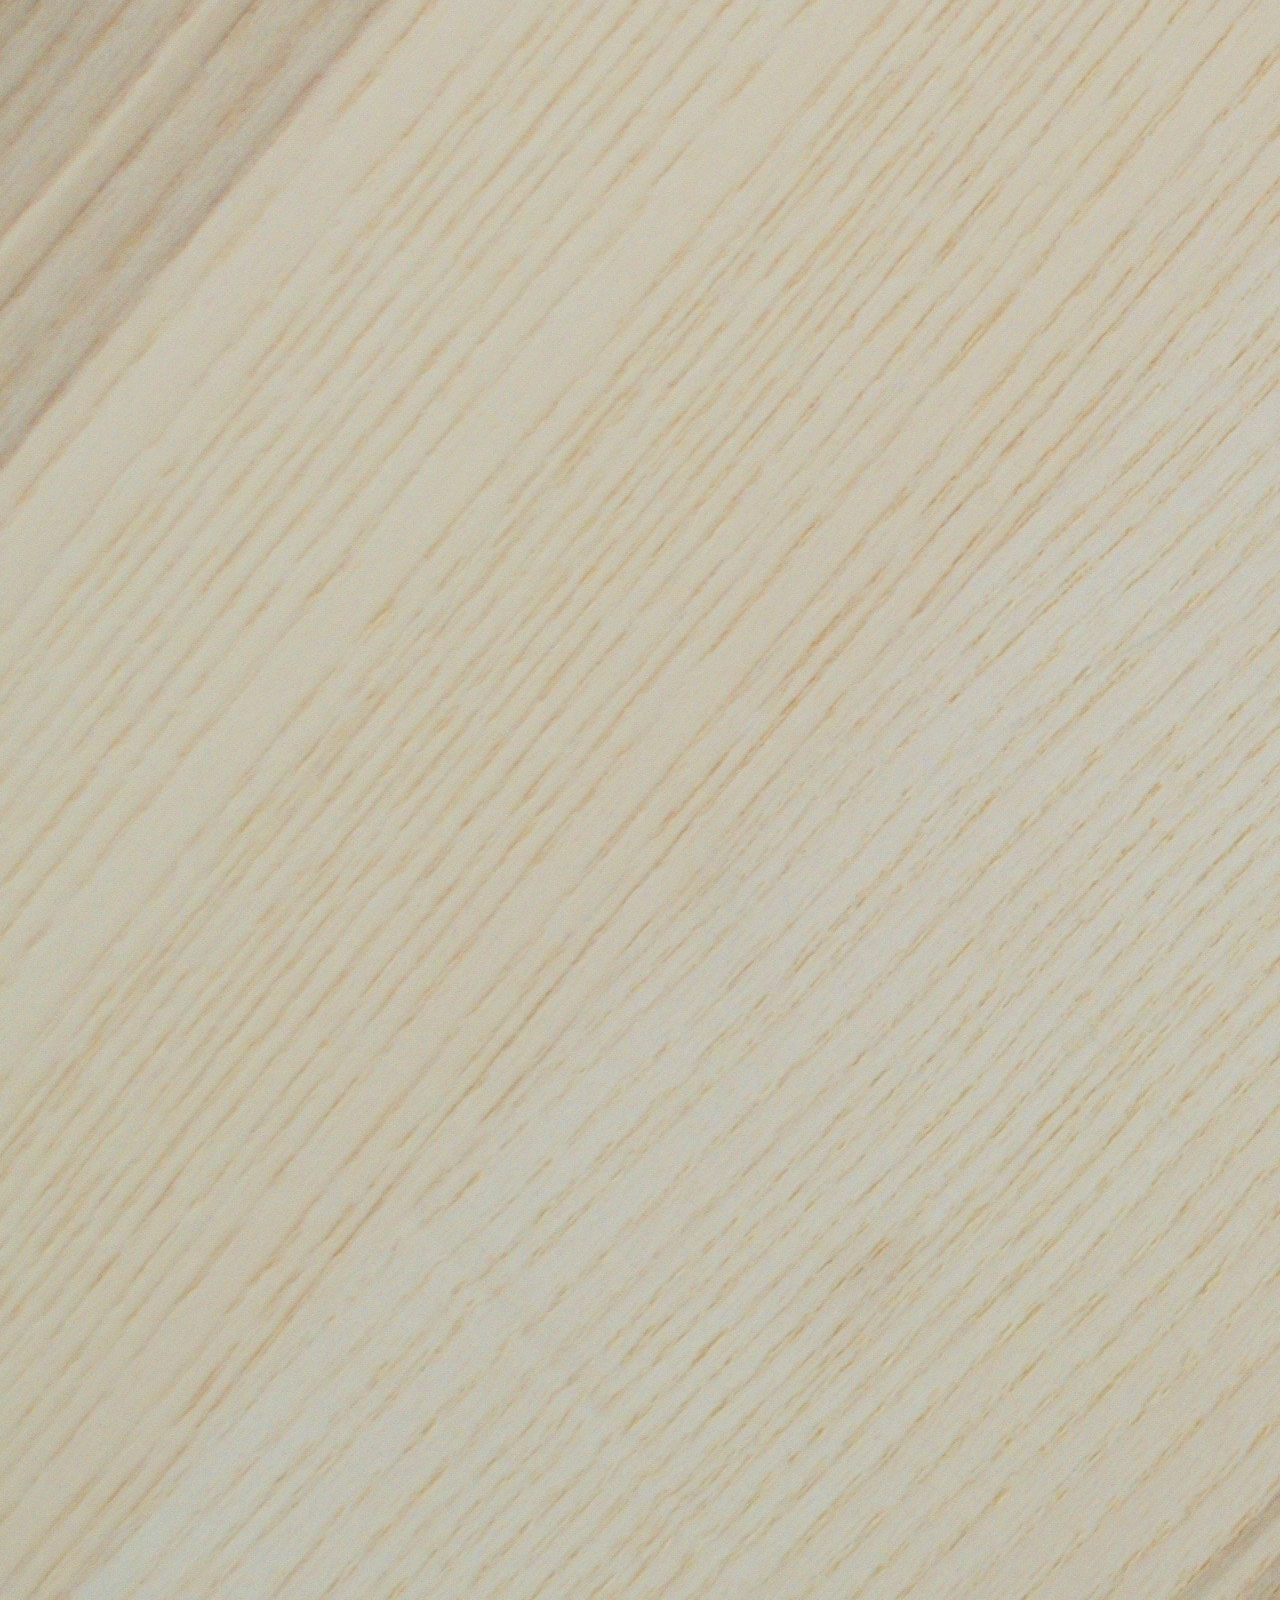
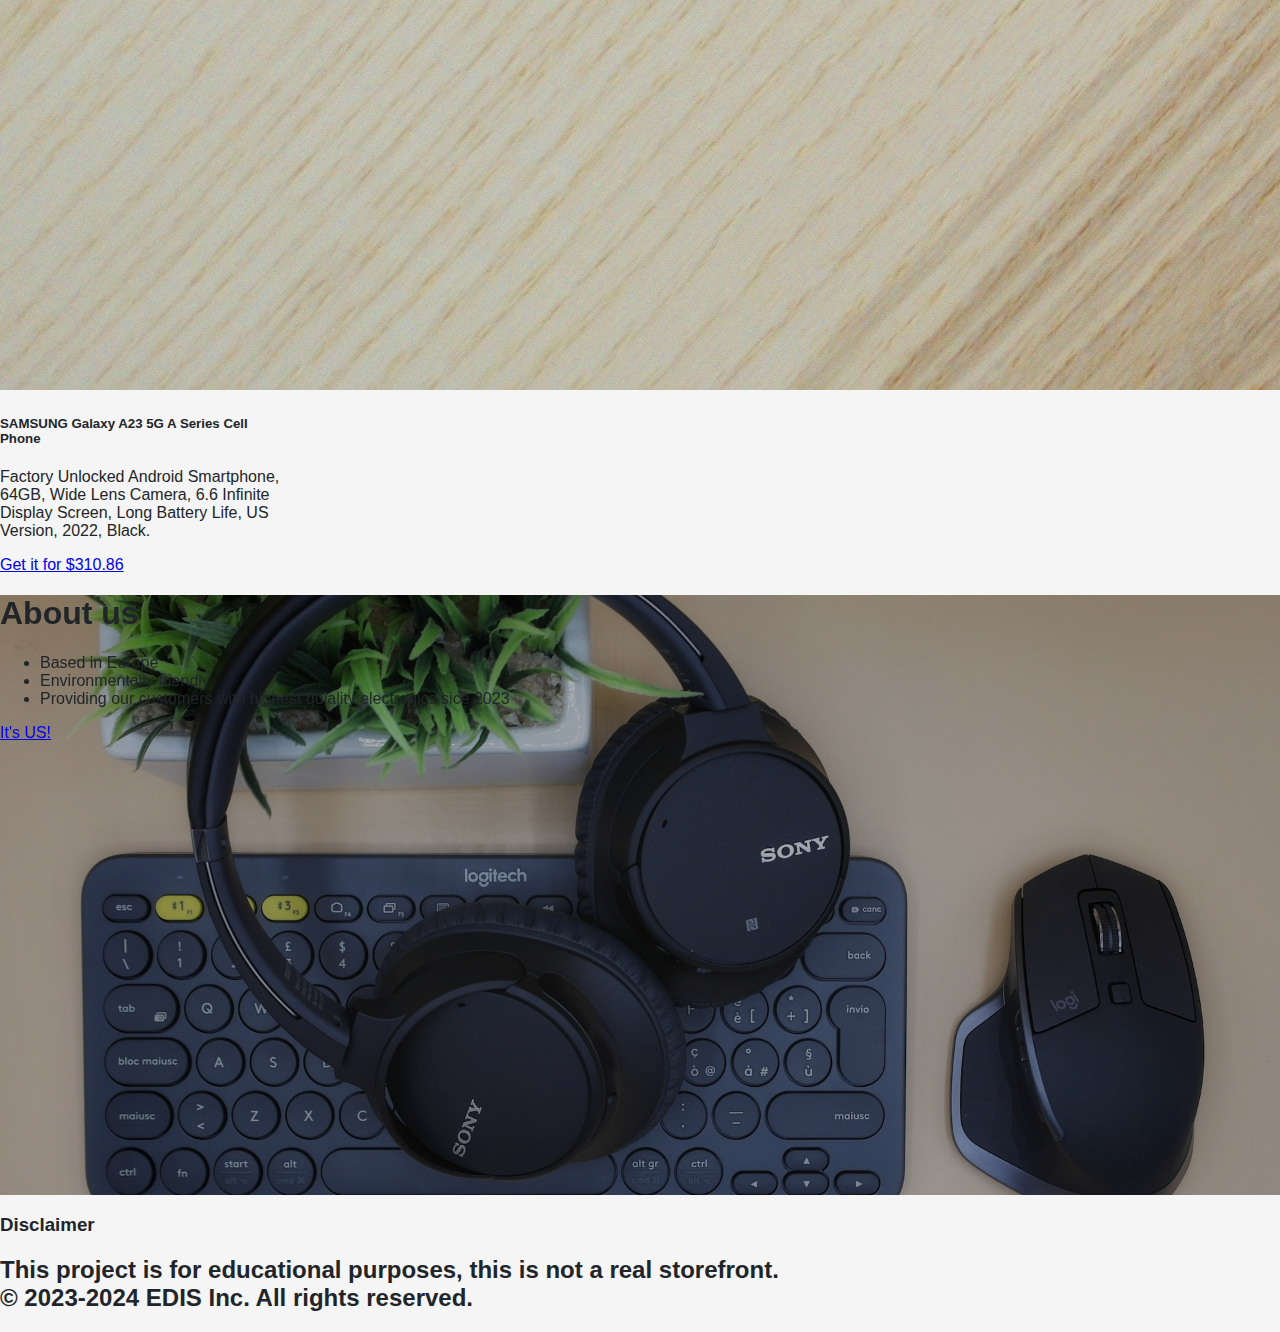
==== commit 2dbf0c2c: "Merge pull request #26 from Kacper-Mila/dev" ====
--- a/index.html
+++ b/index.html
@@ -21,19 +21,19 @@
     <!-- navbar -->
     <nav class="navbar navbar-expand-lg bg-body-tertiary" data-bs-theme="dark">
       <div class="container-xl">
-        <a class="navbar-brand" href="/index.html"><img src="/assets/img/EDIS_logo.png" height="40px"></a>
+        <a class="navbar-brand" href="./index.html"><img src="./assets/img/EDIS_logo.png" height="40px"></a>
         
         <div class="display-flex justify-content-end">
         <div class="collapse navbar-collapse" id="navbarSupportedContent">
           <ul class="navbar-nav me-auto mb-2 mb-lg-0">
             <li class="nav-item lead">
-              <a class="nav-link n-item text-warning" href="/index.html">HOME</a>
+              <a class="nav-link n-item text-warning" href="./index.html">HOME</a>
             </li>
             <li class="nav-item lead">
-              <a class="nav-link n-item text-warning" href="/product-page.html">OFFER</a>
+              <a class="nav-link n-item text-warning" href="./product-page.html">OFFER</a>
             </li>
             <li class="nav-item lead">
-              <a class="nav-link n-item text-warning" href="/about.html">ABOUT</a>
+              <a class="nav-link n-item text-warning" href="./about.html">ABOUT</a>
             </li>
           </ul>
         </div>
@@ -54,27 +54,27 @@
         </div>
         <div class="carousel-inner">
           <div class="carousel-item active">
-            <img src="assets/img/christopher-gower-_aXa21cf7rY-unsplash.jpg" class="d-block w-100 c-image" alt="...">
+            <img src="./assets/img/christopher-gower-_aXa21cf7rY-unsplash.jpg" class="d-block w-100 c-image" alt="...">
             <div class="carousel-caption d-none d-md-block">
-              <h5>World-class seller!</h5>
+              <h5>World-class seller of electronic goods with the best prices!</h5>
               <p class="my-1">The data shows that YOU can trust US</p>
-              <a href="product-page.html">
+              <a href="./product-page.html">
                 <button class="btn btn-lg btn-outline-warning my-3">Learn more</button>
               </a>
             </div>
           </div>
           <div class="carousel-item">
-            <img src="assets/img/davide-boscolo-gz9njd0zYbQ-unsplash.jpg" class="d-block w-100 c-image" alt="...">
+            <img src="./assets/img/davide-boscolo-gz9njd0zYbQ-unsplash.jpg" class="d-block w-100 c-image" alt="...">
             <div class="carousel-caption d-none d-md-block">
-              <h5>Second slide label</h5>
-              <p>Some representative placeholder content for the second slide.</p>
+              <h5>The best of the best!</h5>
+              <p>We are the best place to get your gadgets in Europe for a low price</p>
             </div>
           </div>
           <div class="carousel-item">
-            <img src="assets/img/dai-ogxlyCA1BQc-unsplash.jpg" class="d-block w-100 c-image" alt="...">
+            <img src="./assets/img/dai-ogxlyCA1BQc-unsplash.jpg" class="d-block w-100 c-image" alt="...">
             <div class="carousel-caption d-none d-md-block">
-              <h5>Third slide label</h5>
-              <p>Some representative placeholder content for the third slide.</p>
+              <h5>Infinite choice!</h5>
+              <p>Thanks to our multiple international partners we are able to provide the best products yuo can think of</p>
             </div>
           </div>
         </div>
@@ -93,27 +93,27 @@
         <h1 class="text-center my-5 display-1">Popular</h1>
 
         <div class="card" style="width: 18rem;">
-          <img src="/assets/img/dai-ogxlyCA1BQc-unsplash.jpg" class="card-img-top" alt="...">
+          <img src="./assets/img/headphones.jpg" class="card-img-top" alt="...">
           <div class="card-body">
-            <h5 class="card-title">Card title</h5>
-            <p class="card-text">Some quick example text to build on the card title and make up the bulk of the card's content.</p>
-            <a href="#" class="btn btn-warning">Go somewhere</a>
+            <h5 class="card-title">Soundcore by Anker Life Q30 Hybrid Active Noise Cancelling Headphones</h5>
+            <p class="card-text">with Multiple Modes, Hi-Res Sound, 40H Playtime, Clear Calls, Fast Charge, Soft Earcups, Bluetooth Headphones.</p>
+            <a href="#" class="btn btn-warning">Get it for $79.99</a>
           </div>
         </div>
         <div class="card" style="width: 18rem;">
-          <img src="/assets/img/dai-ogxlyCA1BQc-unsplash.jpg" class="card-img-top" alt="...">
+          <img src="./assets/img/laptop.jpg" class="card-img-top" alt="...">
           <div class="card-body">
-            <h5 class="card-title">Card title</h5>
-            <p class="card-text">Some quick example text to build on the card title and make up the bulk of the card's content.</p>
-            <a href="#" class="btn btn-warning">Go somewhere</a>
+            <h5 class="card-title">Acer Aspire 5 A515 Business Laptop</h5>
+            <p class="card-text">15.6" FHD Display, Intel Core i5-1135G7, NVIDIA GeForce MX450, 40GB RAM, 1TB SSD, Webcam, Backlit KB, HDMI, RJ-45, Wi-Fi 6, Windows 11 Pro, Silver.</p>
+            <a href="#" class="btn btn-warning">Get it for $549.00</a>
           </div>
         </div>
         <div class="card" style="width: 18rem;">
-          <img src="/assets/img/dai-ogxlyCA1BQc-unsplash.jpg" class="card-img-top" alt="...">
+          <img src="./assets/img/smartphone .jpg" class="card-img-top" alt="...">
           <div class="card-body">
-            <h5 class="card-title">Card title</h5>
-            <p class="card-text">Some quick example text to build on the card title and make up the bulk of the card's content.</p>
-            <a href="#" class="btn btn-warning">Go somewhere</a>
+            <h5 class="card-title">SAMSUNG Galaxy A23 5G A Series Cell Phone</h5>
+            <p class="card-text">Factory Unlocked Android Smartphone, 64GB, Wide Lens Camera, 6.6 Infinite Display Screen, Long Battery Life, US Version, 2022, Black.</p>
+            <a href="#" class="btn btn-warning">Get it for $310.86</a>
           </div>
         </div>
       </div>
@@ -127,7 +127,7 @@
               <li>Environmentally friendly</li>
               <li>Providing our customers with highest quiality electronics sice 2023</li>
             </ul>
-            <a href="/about.html" class="btn btn-lg btn-warning my-5">It's US!</a>
+            <a href="./about.html" class="btn btn-lg btn-warning my-5">It's US!</a>
           </div>
         </div>
       </div>
@@ -136,11 +136,13 @@
 
     <!-- footer -->
     <div class="container-fluid bg-body-tertiary py-3" data-bs-theme="dark">
-        <div class="container-xxl">
-        <h3 class="text-warning">Legal info</h3>
-        <h2 class="h6 text-secondary">some legal stuff</h2>
-      </div>
+      <div class="container-xxl">
+      <h3 class="text-warning">Disclaimer</h3>
+      <h2 class="h6 text-secondary">This project is for educational purposes, this is not a real storefront.<br>
+        © 2023-2024 EDIS Inc.  All rights reserved.</h2>
     </div>
-  </body>
+  </div>
+</body>
 
 </html>
+
--- a/css/style.css
+++ b/css/style.css
@@ -40,8 +40,34 @@
     height: 600px;
 }
 
+.n-item:hover {
+    color: white !important;
+    text-decoration: underline;
+    text-decoration-color: #EFB60A;
+}
+
 .c-image {
     height: 100%;
     object-fit: cover;
-    filter: brightness(0.7);
-}+    filter: brightness(0.6);
+}
+
+.b-img{
+    background: linear-gradient(rgba(0,0,0,0.3), rgba(0,0,0,0.3)), url(davide-boscolo-gz9njd0zYbQ-unsplash.jpg);
+    background-position: center;
+    background-size: cover;
+    height: 600px;
+    backdrop-filter: brightness(0.2);
+}
+
+table {
+    border-collapse: collapse;
+    width: 100%;
+    margin-top: 20px;
+  }
+
+  th, td {
+    border: 1px solid #dddddd;
+    text-align: left;
+    padding: 8px;
+  }